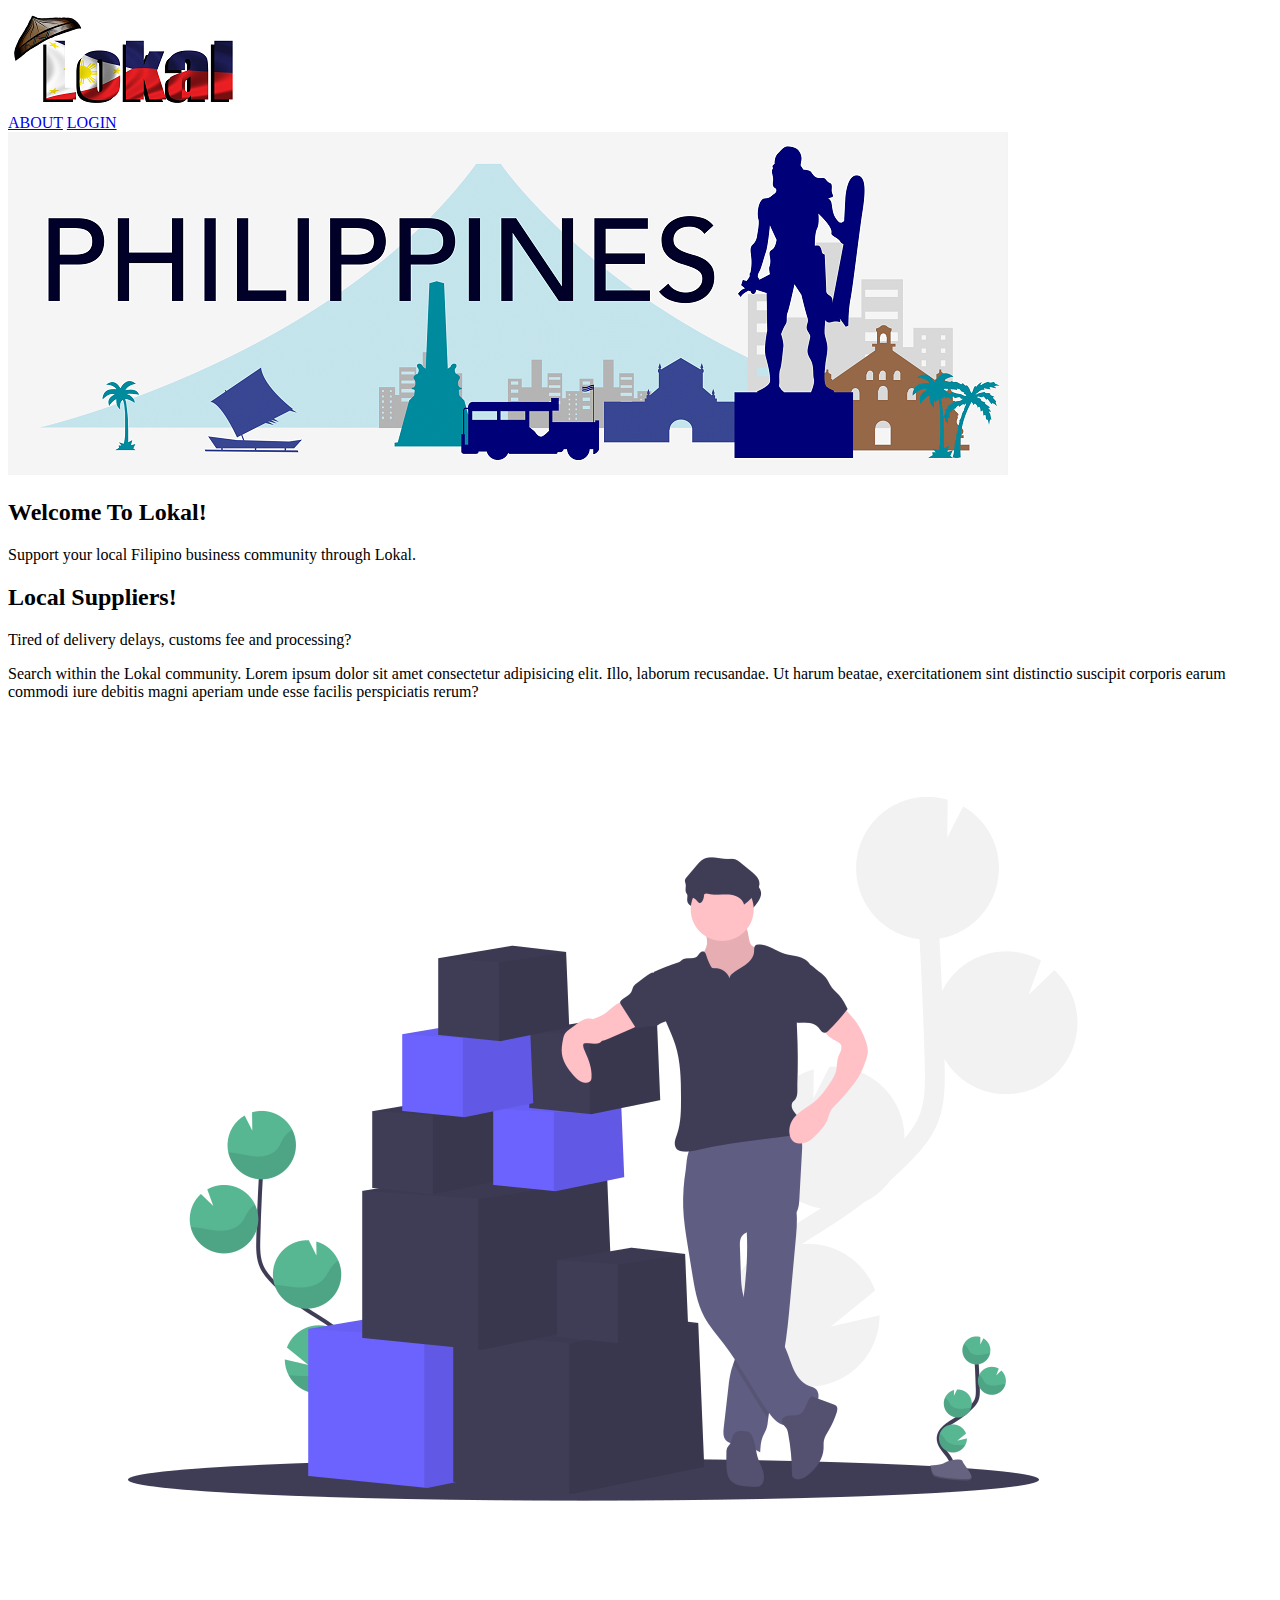
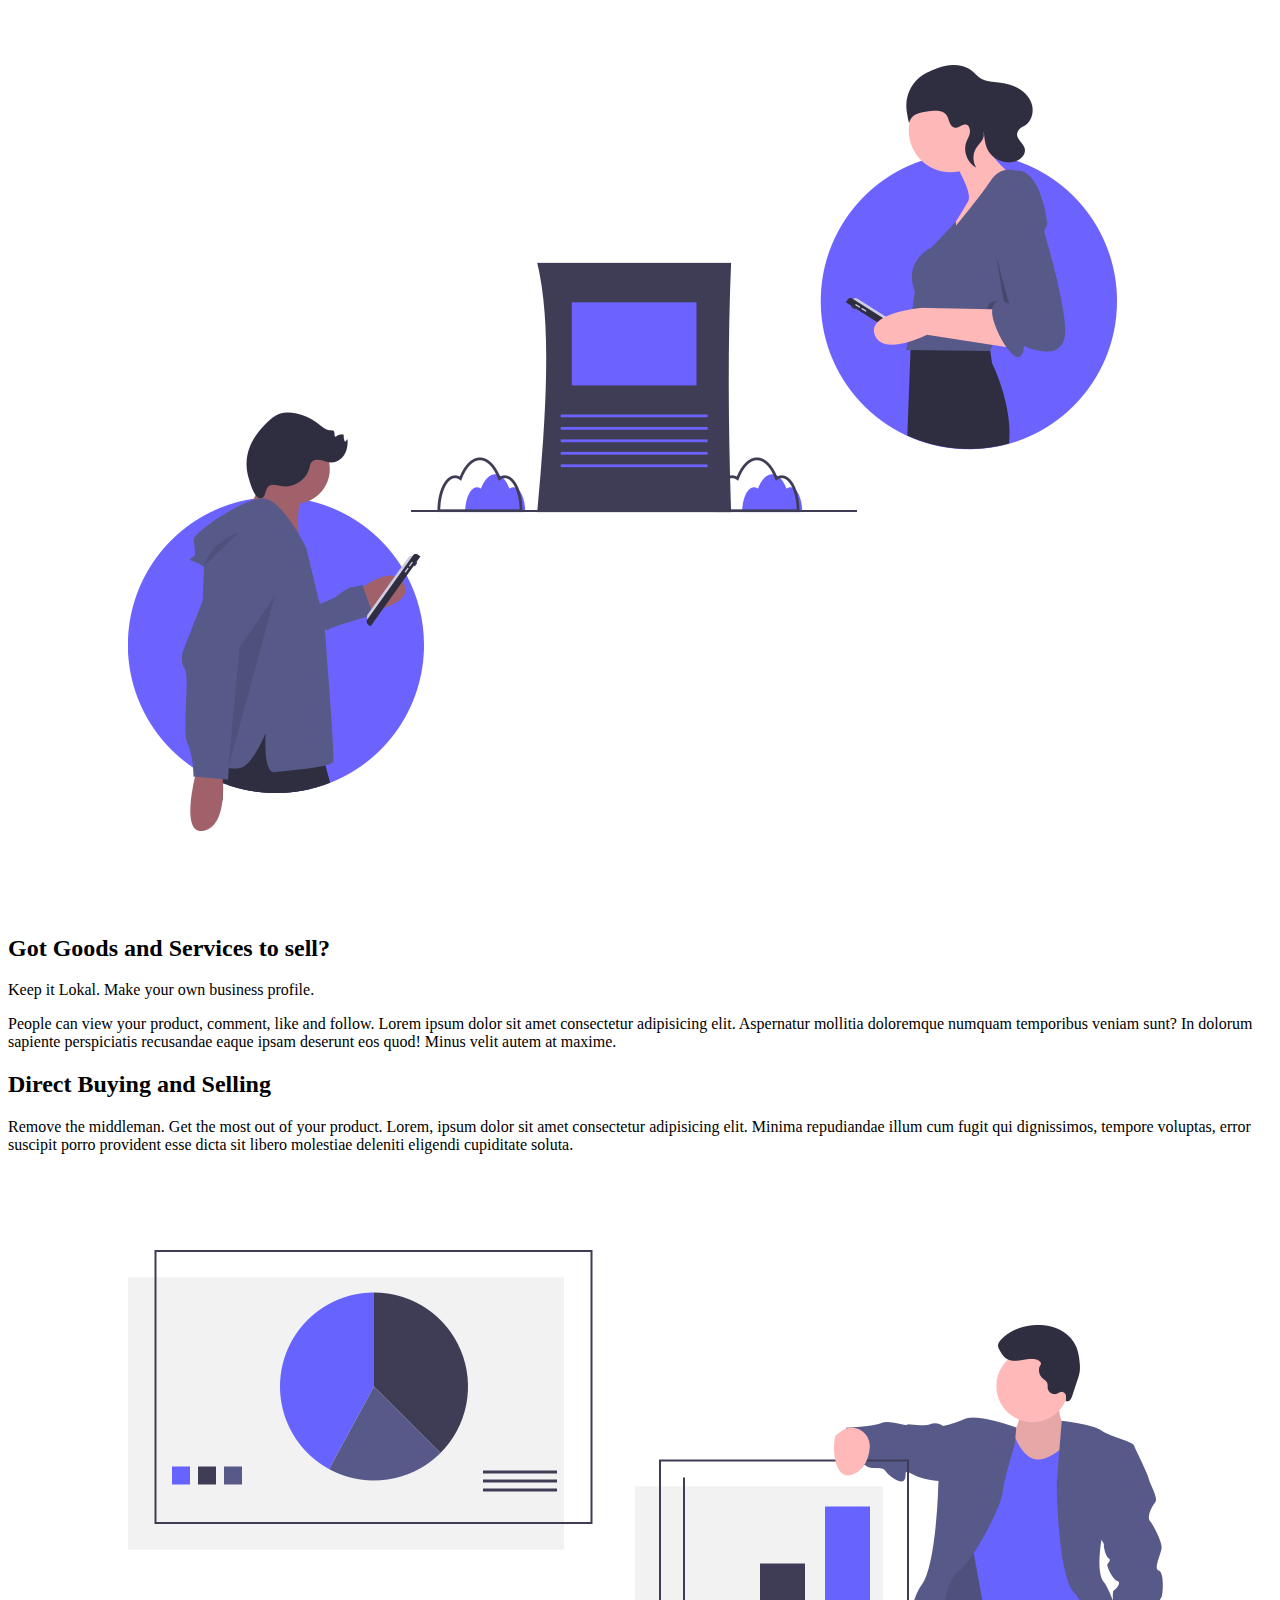
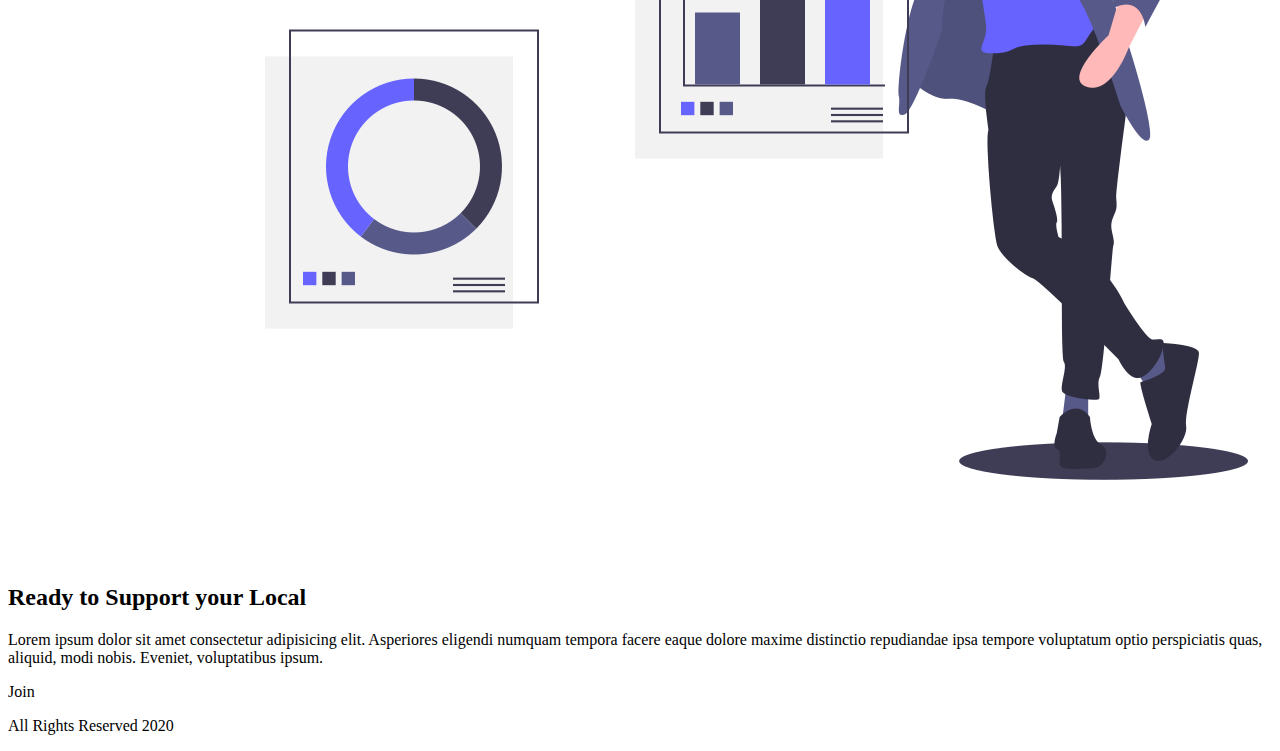
==== index.html @ 98a32e53 "changed the color scheme and header image" ====
<!doctype html>

<html lang="en">
<head>
  <meta charset="utf-8">

  <title>Lokal - Filipino Ecommerce</title>

  <link href="https://fonts.googleapis.com/css?family=Indie+Flower|Roboto" rel="stylesheet">
  <link href="css/index.css" rel="stylesheet">

</head>

<body>
  <header>
    <div class="header">
        <div class="logo">
            <img src="Design/logo2.png" alt="Spelled-out Lokal with Filipino hat on top of 'L' and lettering background with Philippine Flag">
        </div>
        <nav>        
          <a href="#A">ABOUT</a>
          <a href="#">LOGIN</a>
        </nav>
    </div>
    
  </header>
<div class="online-trade">
    <img src="Design/1-2.png" alt="Philippines and it's famous landmarks.">
</div>

<div class="welcome">
  
  <h2>Welcome To Lokal!</h2>
    <p>Support your local Filipino business community through Lokal.  
    </p>

</div>
  <div class="container home">
   
    <section class="content-section">
      <div class="text-content">
        <h2>Local Suppliers!</h2>
        <p>Tired of delivery delays, customs fee and processing?</p> 
        <p>Search within the Lokal community. Lorem ipsum dolor sit amet consectetur adipisicing elit. Illo, laborum recusandae. Ut harum beatae, exercitationem sint distinctio suscipit corporis earum commodi iure debitis magni aperiam unde esse facilis perspiciatis rerum?</p>
      </div>
      <div class="img-content">
        <img src="Design/undraw_deliveries_131a.png" alt="human figure leaning to a pile of boxes.">
      </div>
    </section>
    <section class="content-section inverse-content">
      <div class="img-content">
          <img src="Design/undraw_sharing_articles_t5aa.png" class="img-fluid rounded" alt="Information Sharing online!">
      </div>
      <div class="text-content">
        <h2>Got Goods and Services to sell?</h2>
          <p>Keep it Lokal. Make your own business profile.</p> 
          <p>People can view your product, comment, like and follow. Lorem ipsum dolor sit amet consectetur adipisicing elit. Aspernatur mollitia doloremque numquam temporibus veniam sunt? In dolorum sapiente perspiciatis recusandae eaque ipsam deserunt eos quod! Minus velit autem at maxime.</p>
      </div> 
    </section>
    <section class="content-section">
        <div class="text-content">
          <h2>Direct Buying and Selling</h2>
            <p>Remove the middleman. Get the most out of your product. Lorem, ipsum dolor sit amet consectetur adipisicing elit. Minima repudiandae illum cum fugit qui dignissimos, tempore voluptas, error suscipit porro provident esse dicta sit libero molestiae deleniti eligendi cupiditate soluta.</p>
        </div>
          <div class="img-content">
            <img src="Design/undraw_all_the_data_h4ki.png" alt="graphs and pie charts">
          </div>
        </div>
    </section>
    <section class="content-section">
      <div class="destination">
        <h2>Ready to Support your Local</h2>
        <p>Lorem ipsum dolor sit amet consectetur adipisicing elit. Asperiores eligendi numquam tempora facere eaque dolore maxime distinctio repudiandae ipsa tempore voluptatum optio perspiciatis quas, aliquid, modi nobis. Eveniet, voluptatibus ipsum.</p>
        <div class="btn">Join</div>
      </div>
    </section>
  </div><!-- container -->

  <footer class="footer">
    <p>All Rights Reserved 2020</p>
  </footer>

</body>
</html>
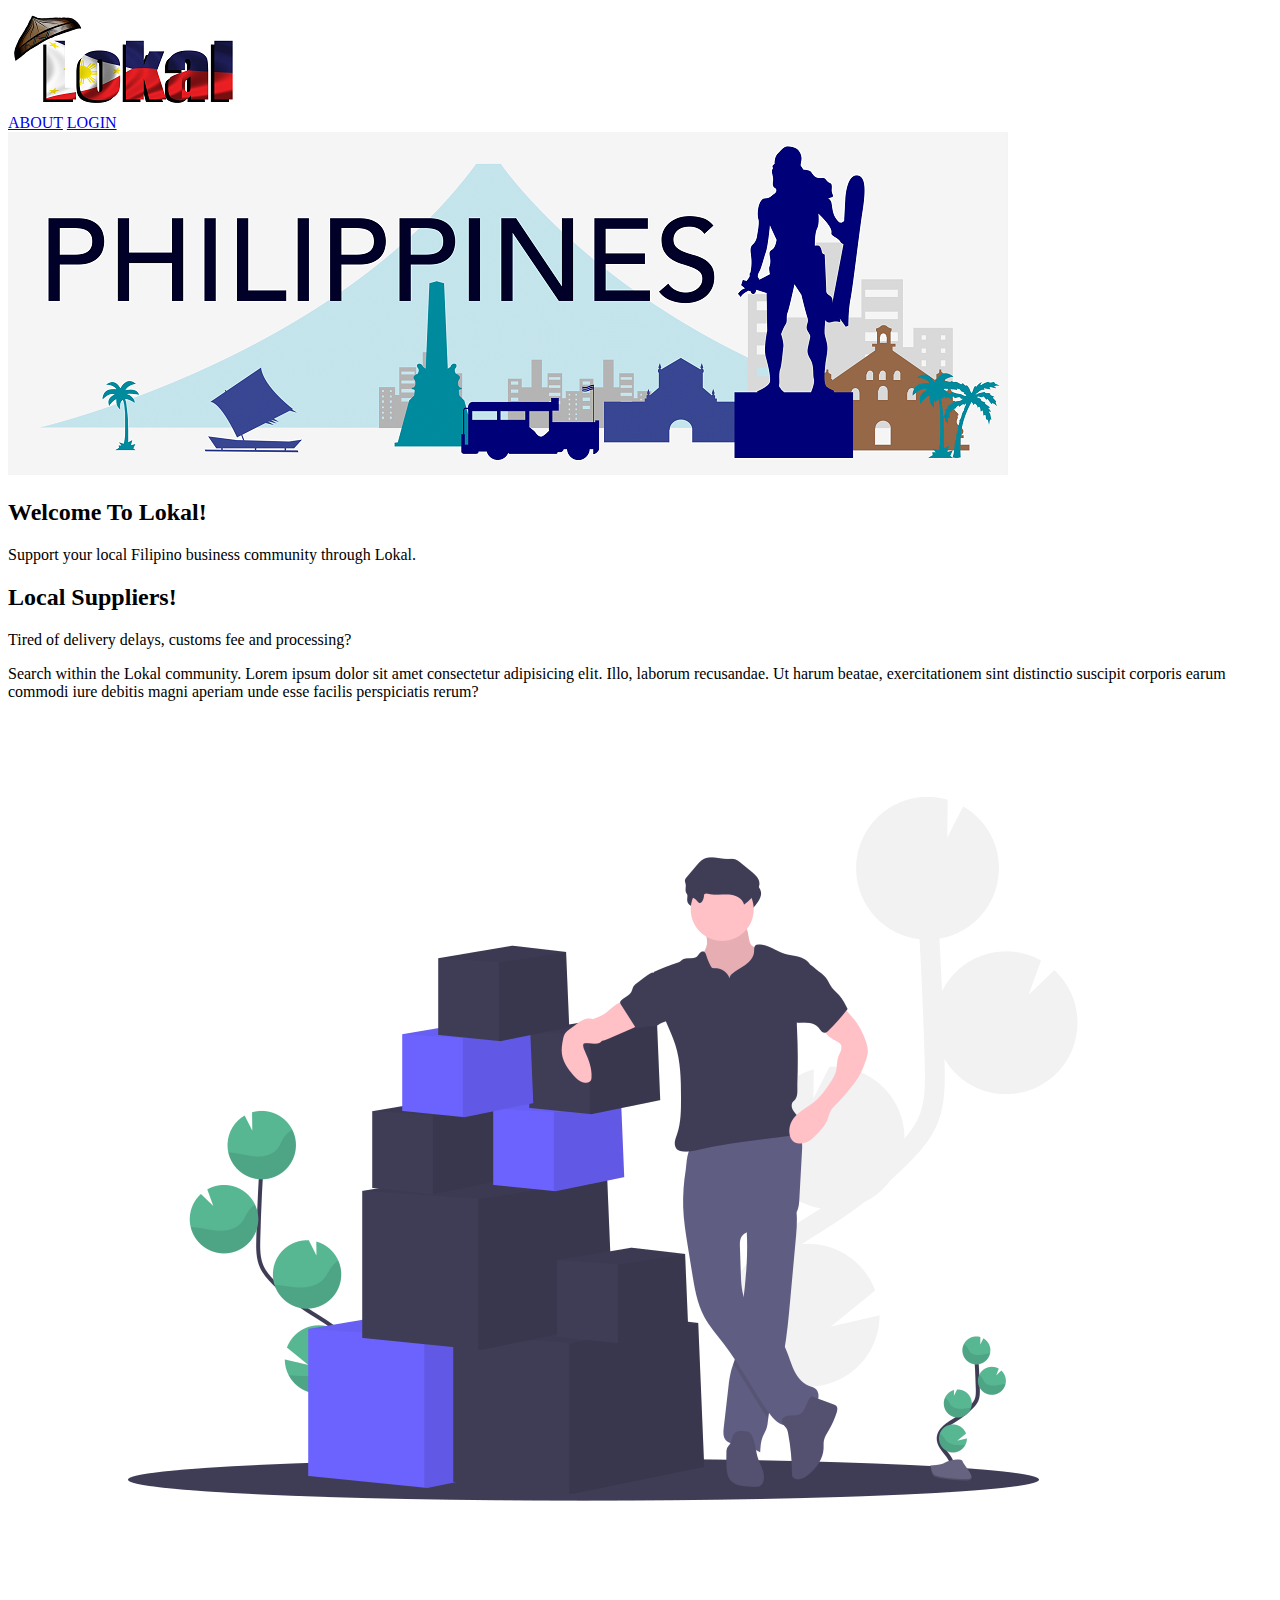
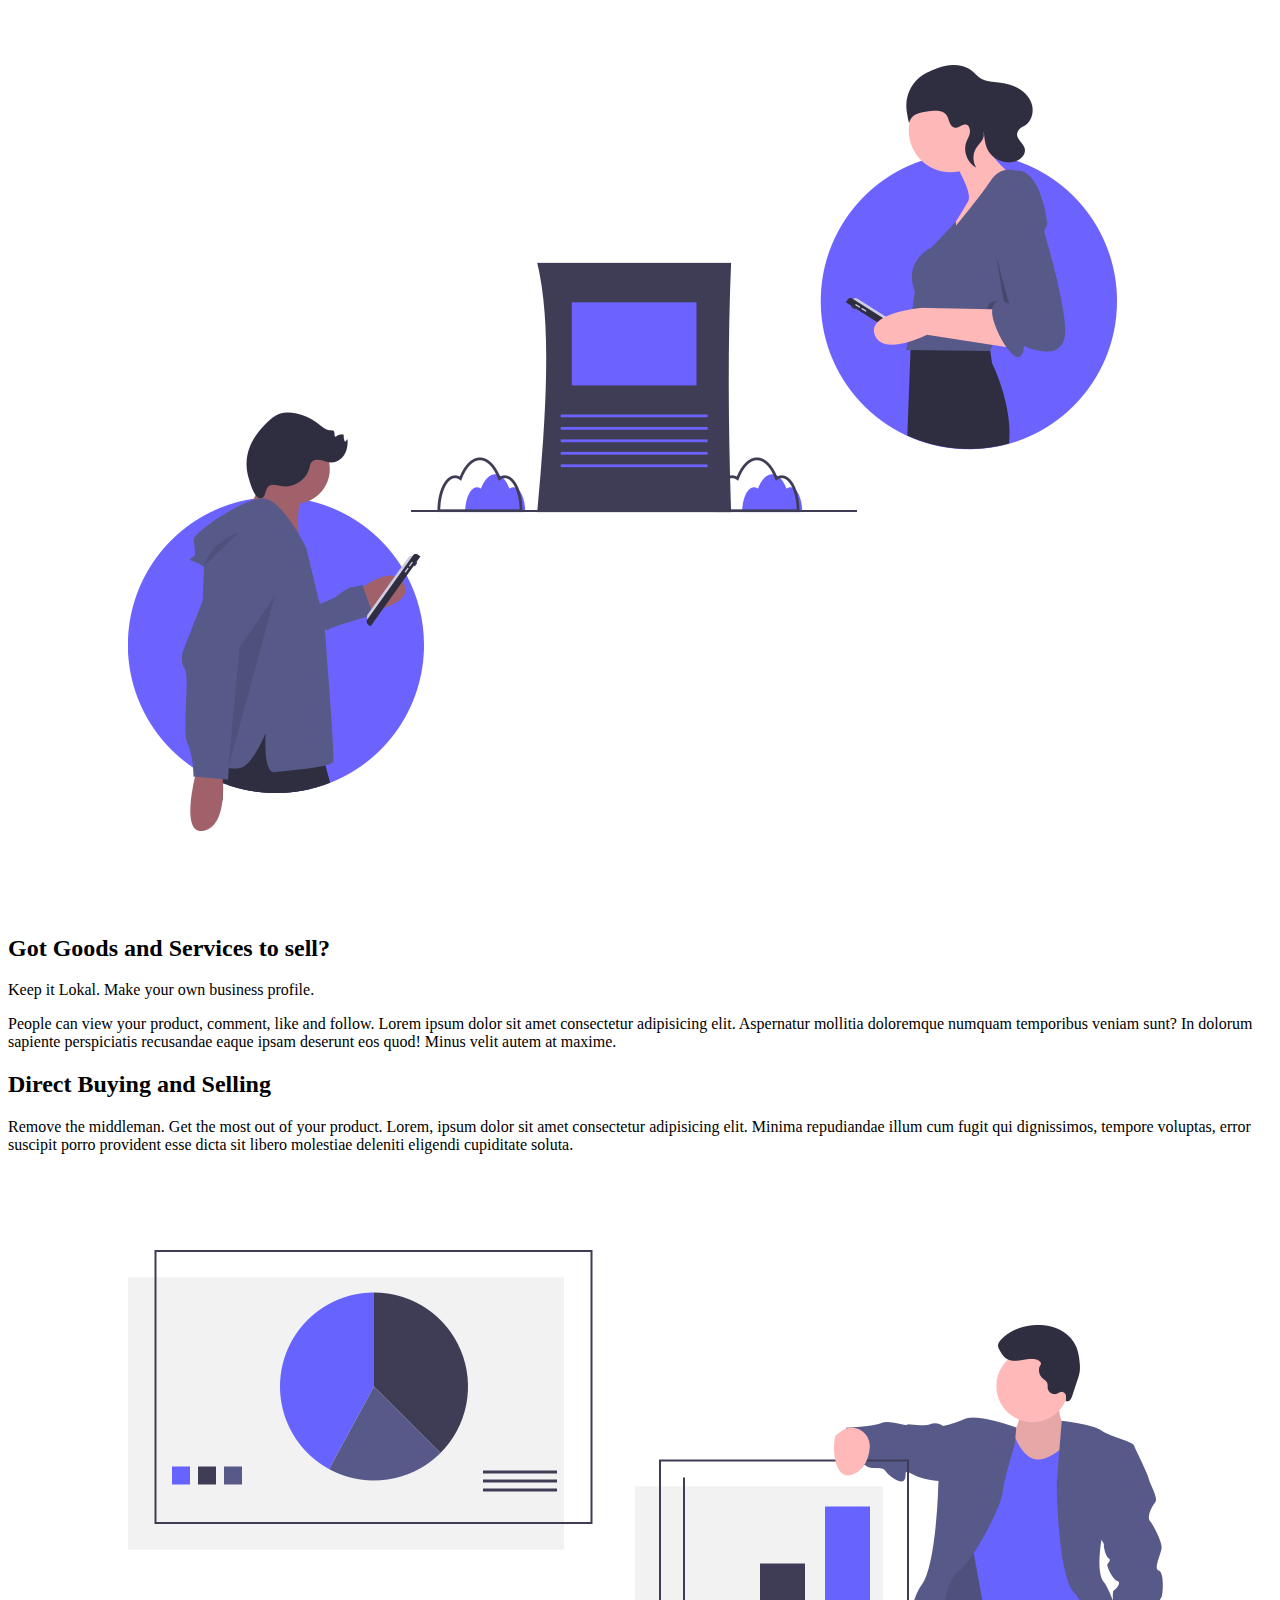
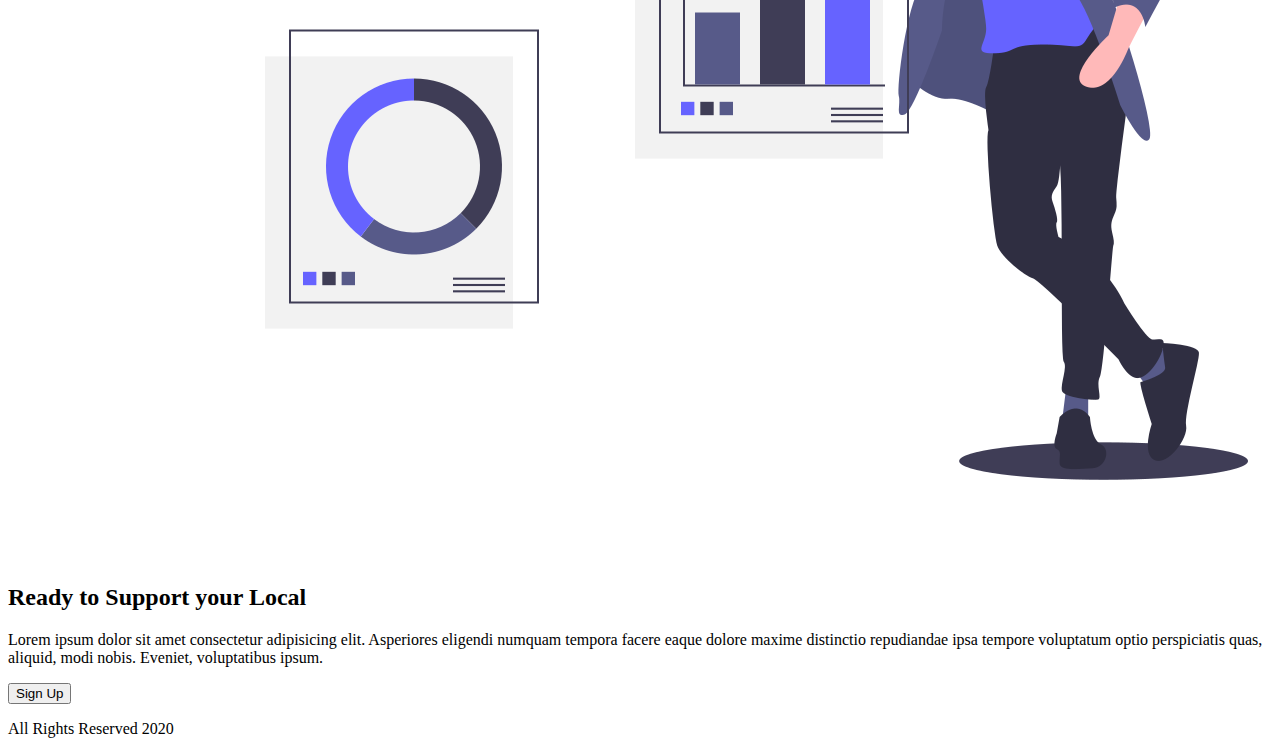
==== commit 63475108: "fixed the buttom content and button" ====
--- a/index.html
+++ b/index.html
@@ -62,16 +62,17 @@
           <h2>Direct Buying and Selling</h2>
             <p>Remove the middleman. Get the most out of your product. Lorem, ipsum dolor sit amet consectetur adipisicing elit. Minima repudiandae illum cum fugit qui dignissimos, tempore voluptas, error suscipit porro provident esse dicta sit libero molestiae deleniti eligendi cupiditate soluta.</p>
         </div>
-          <div class="img-content">
+        <div class="img-content">
             <img src="Design/undraw_all_the_data_h4ki.png" alt="graphs and pie charts">
-          </div>
         </div>
-    </section>
-    <section class="content-section">
-      <div class="destination">
+      </section>
+    <section class="bottom-content">
+      <div class="Join">
         <h2>Ready to Support your Local</h2>
         <p>Lorem ipsum dolor sit amet consectetur adipisicing elit. Asperiores eligendi numquam tempora facere eaque dolore maxime distinctio repudiandae ipsa tempore voluptatum optio perspiciatis quas, aliquid, modi nobis. Eveniet, voluptatibus ipsum.</p>
-        <div class="btn">Join</div>
+        <div class="btn">
+          <button>Sign Up</button>
+        </div>
       </div>
     </section>
   </div><!-- container -->
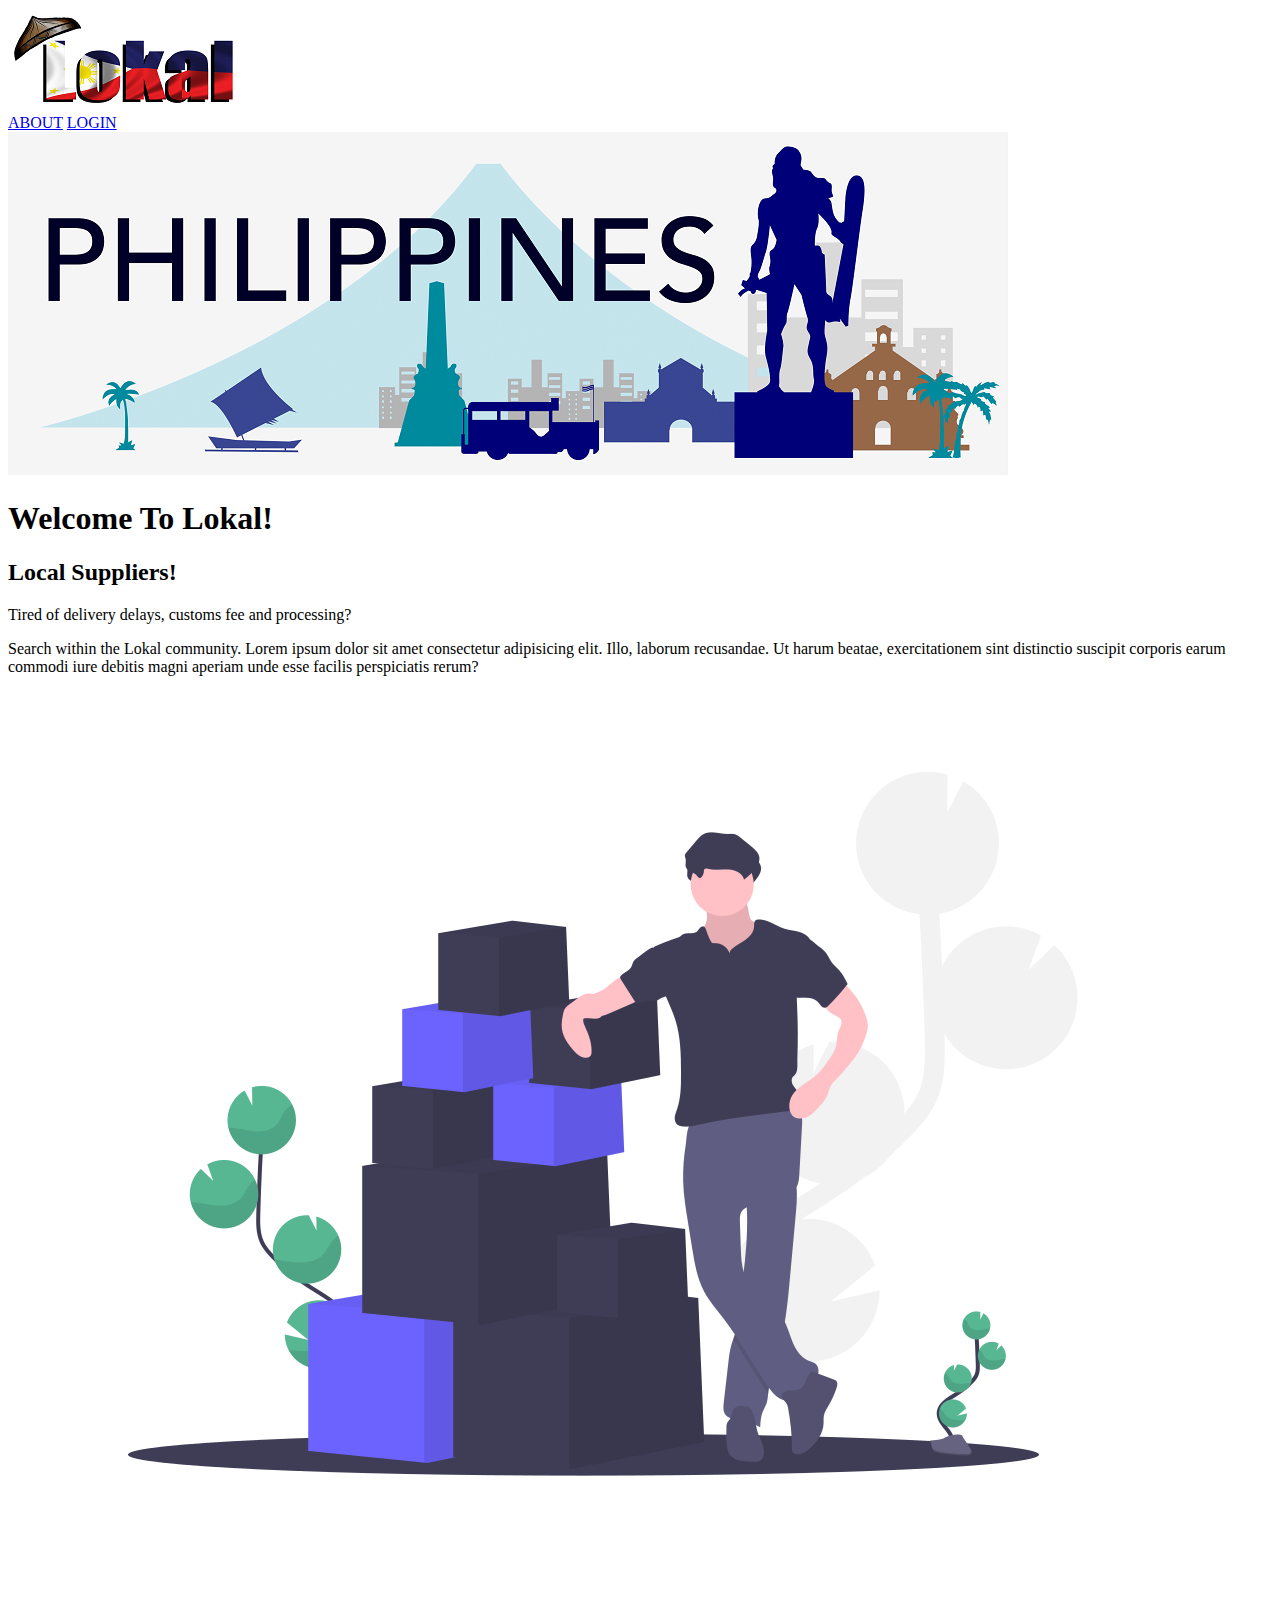
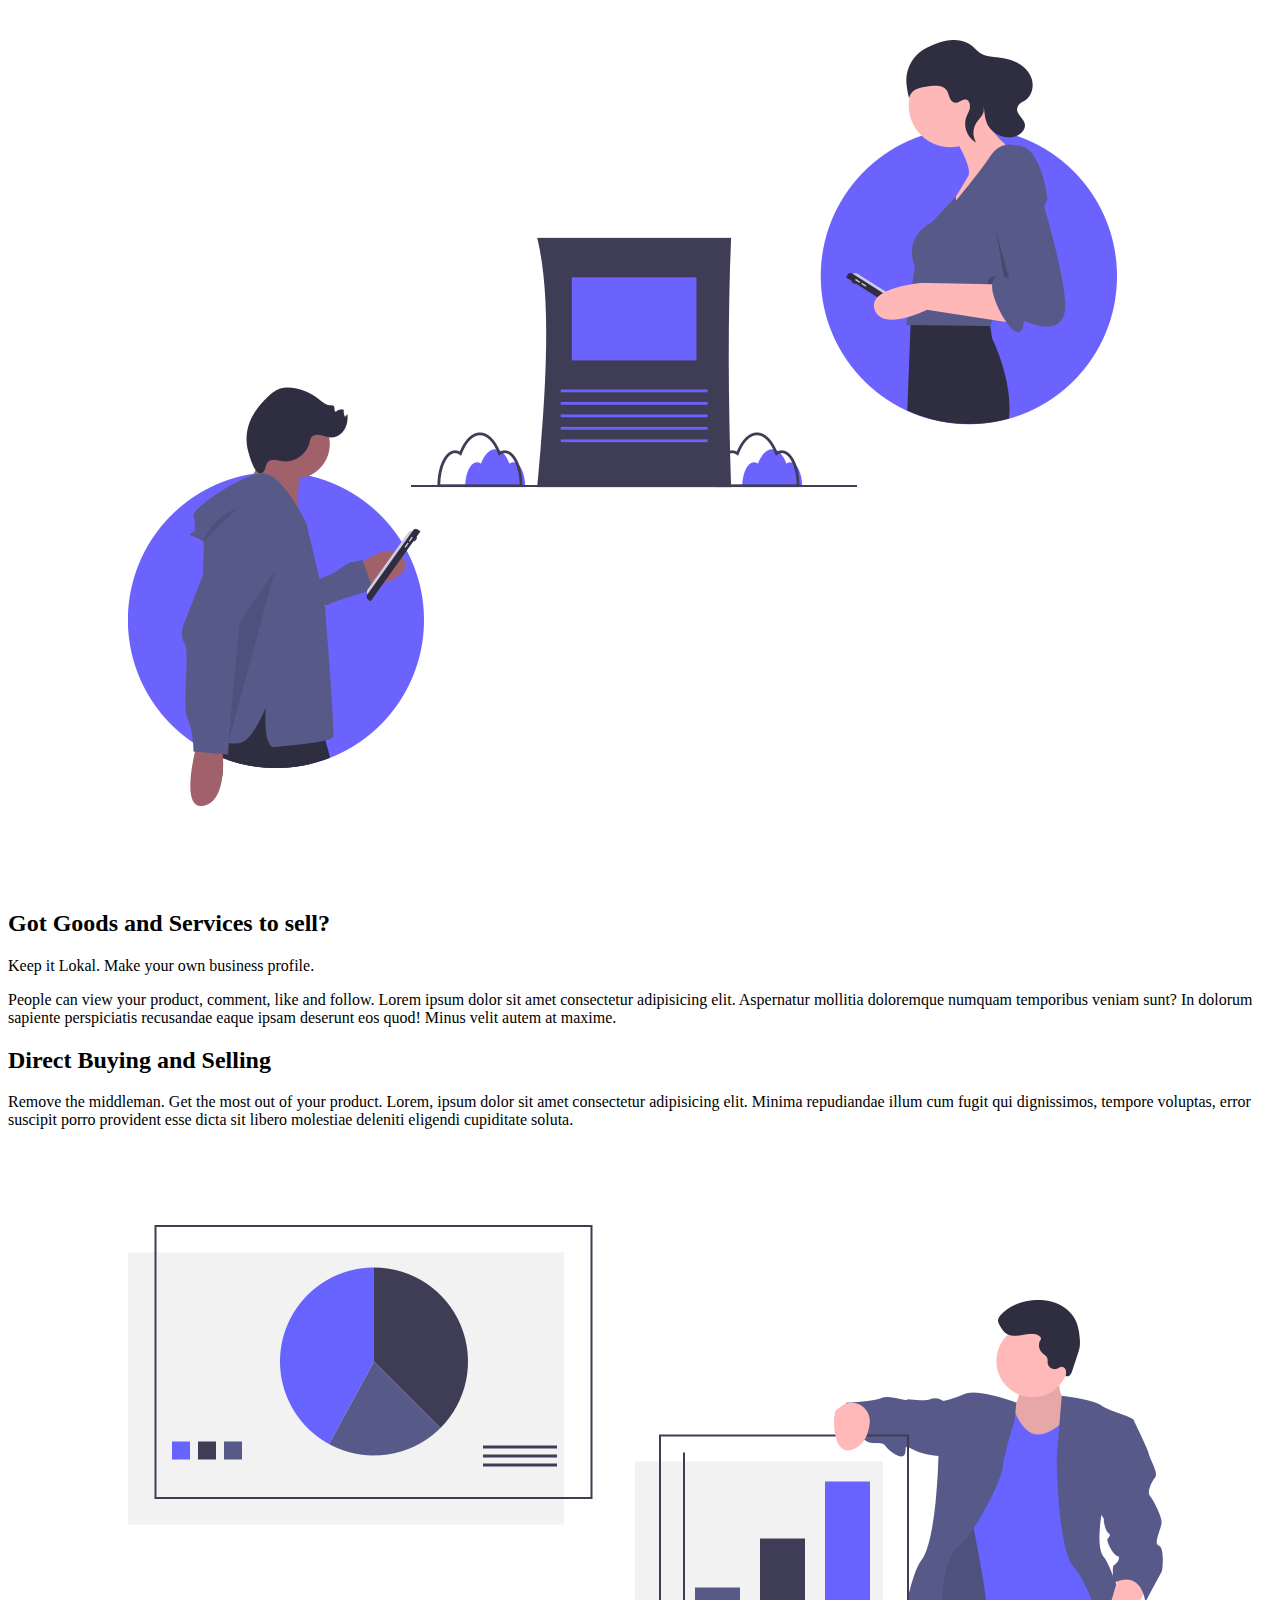
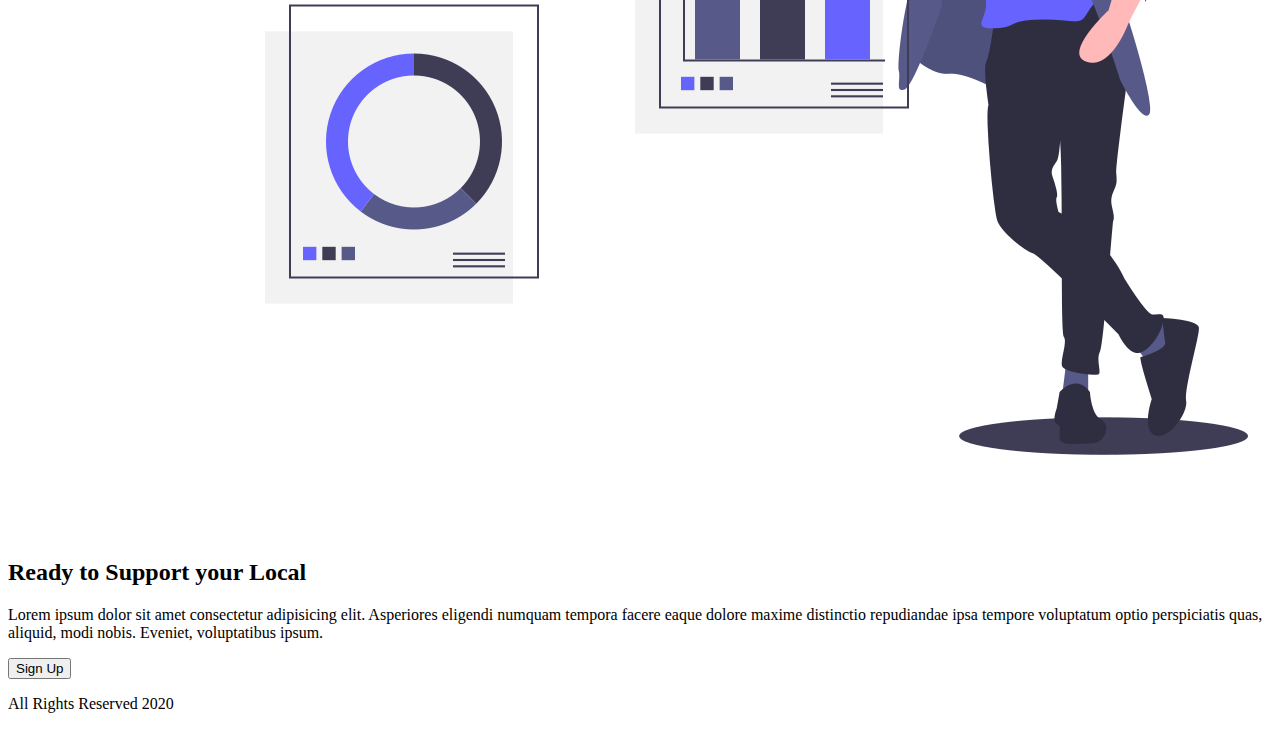
==== commit 2c226b03: "fixed header" ====
--- a/index.html
+++ b/index.html
@@ -30,9 +30,7 @@
 
 <div class="welcome">
   
-  <h2>Welcome To Lokal!</h2>
-    <p>Support your local Filipino business community through Lokal.  
-    </p>
+  <h1>Welcome To Lokal!</h1>
 
 </div>
   <div class="container home">
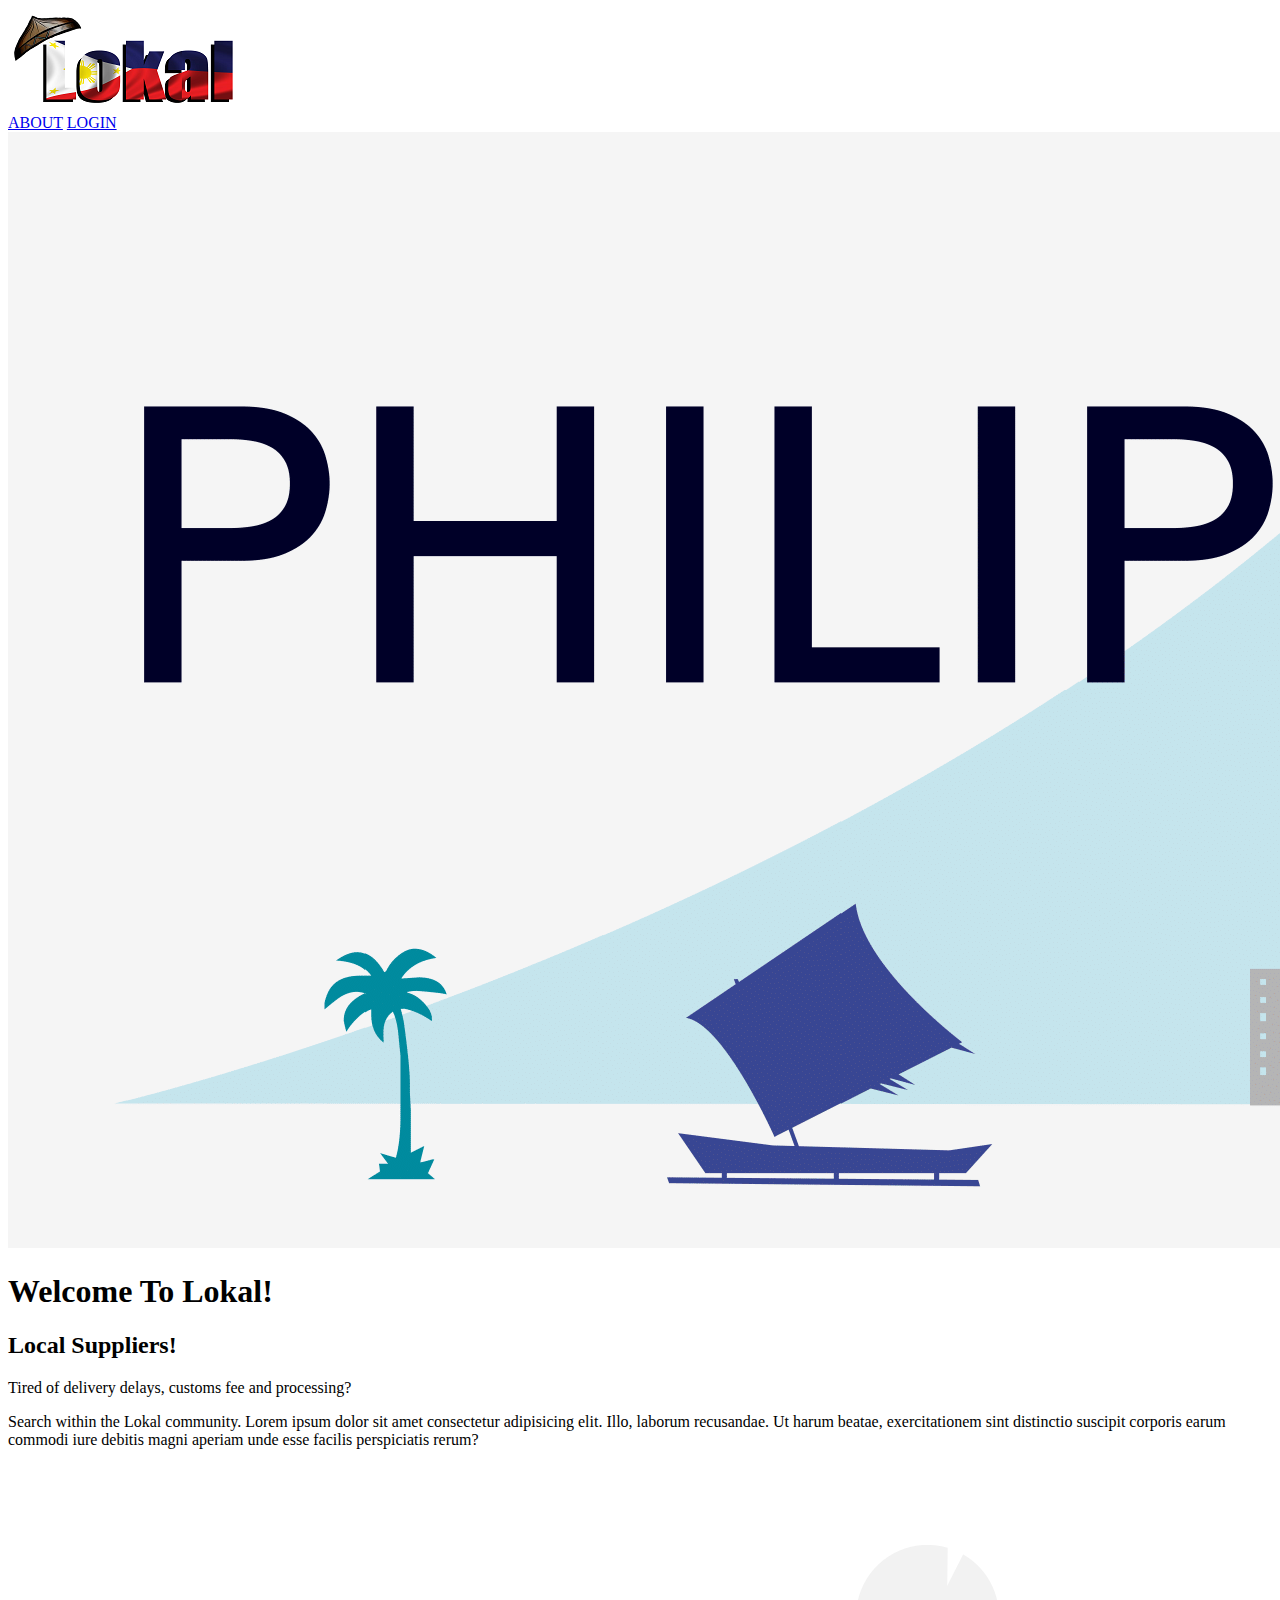
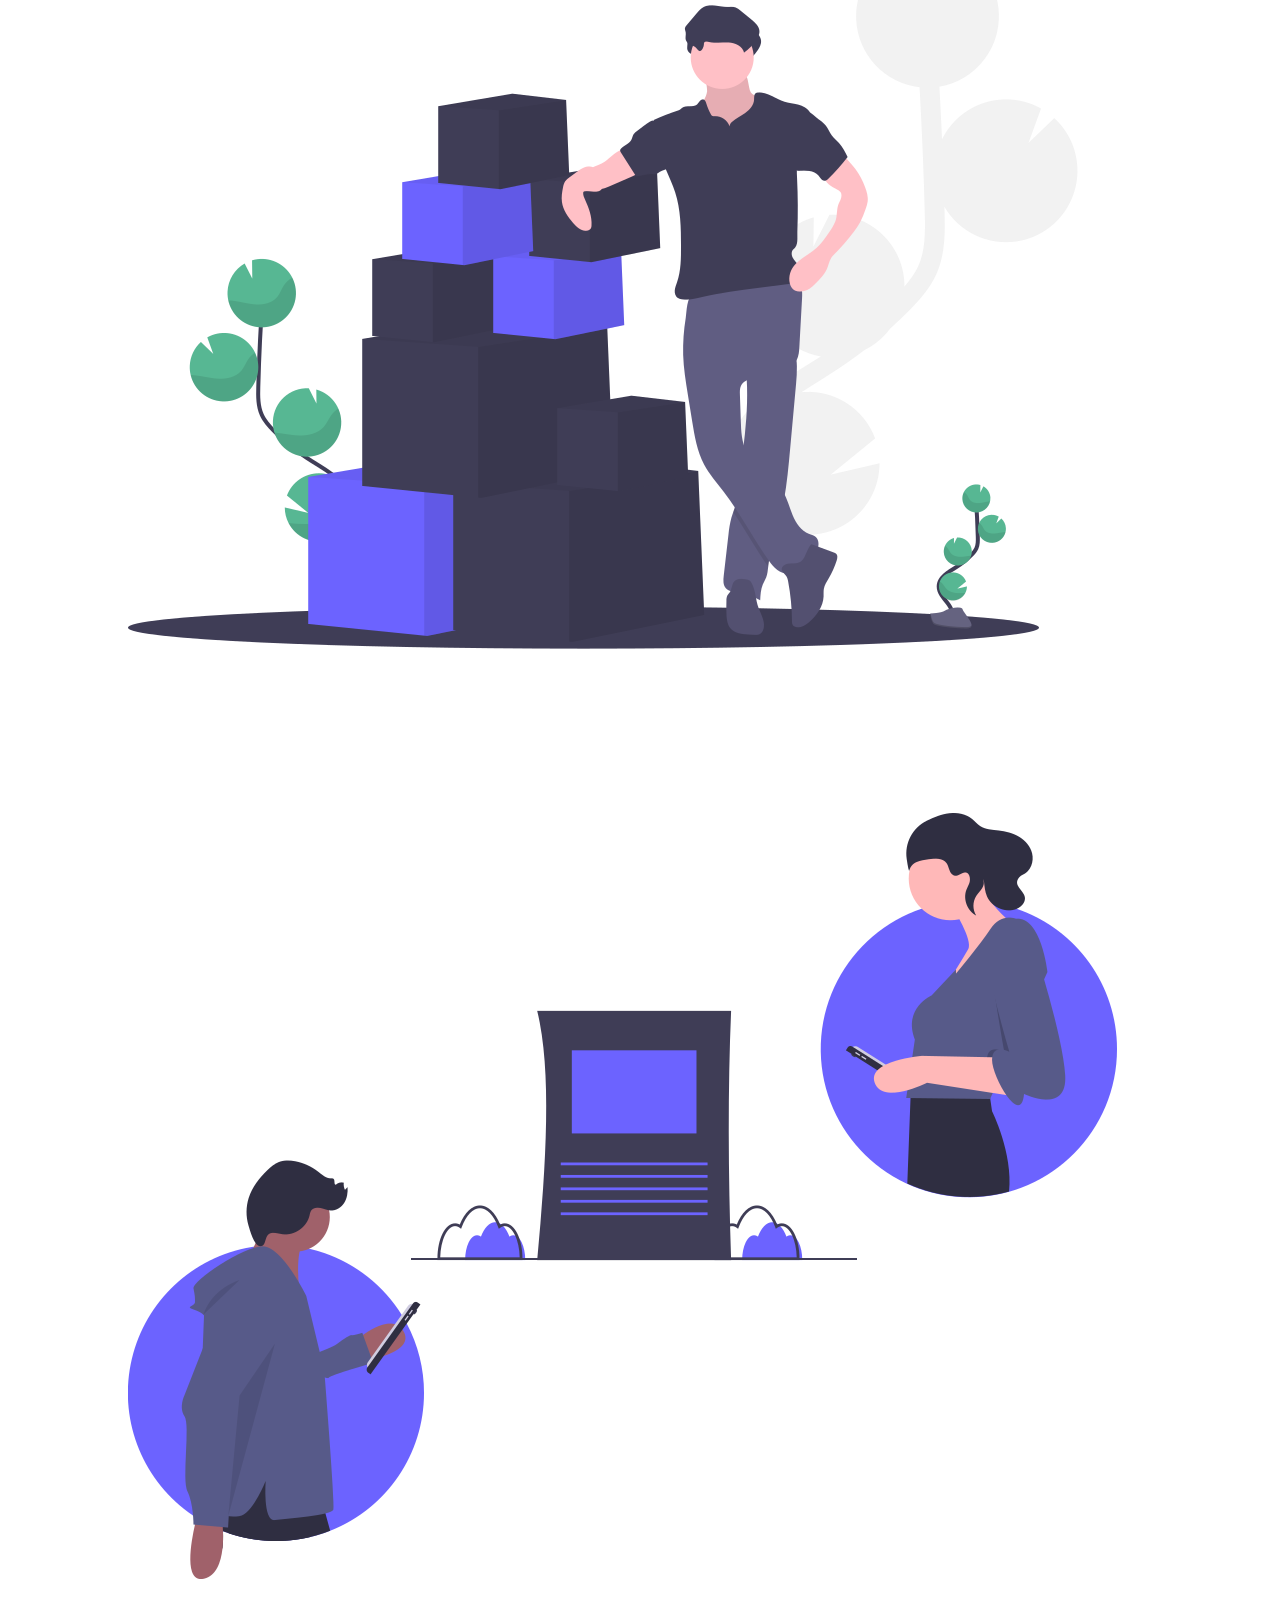
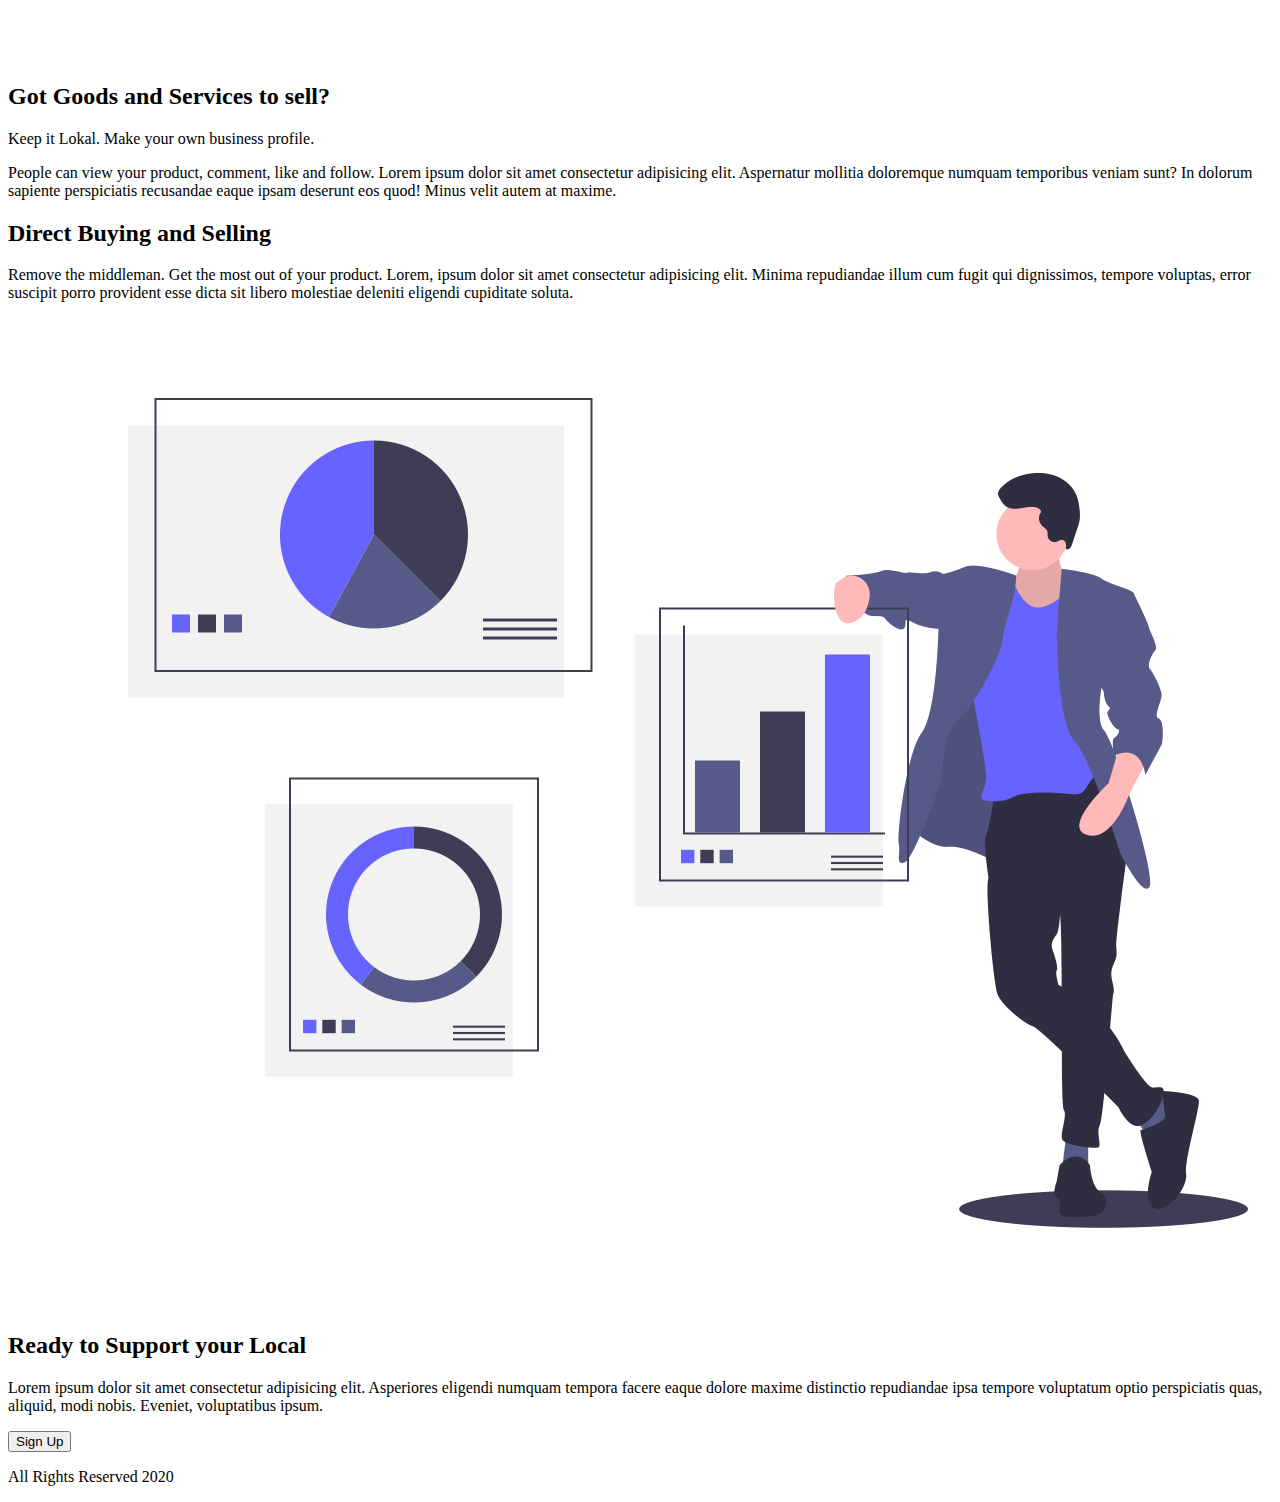
==== commit aa0b7120: "changed anchor design and placing and edited the hero photo" ====
--- a/index.html
+++ b/index.html
@@ -25,7 +25,7 @@
     
   </header>
 <div class="online-trade">
-    <img src="Design/1-2.png" alt="Philippines and it's famous landmarks.">
+    <img src="Design/1-2 (1).png" alt="Philippines and it's famous landmarks.">
 </div>
 
 <div class="welcome">
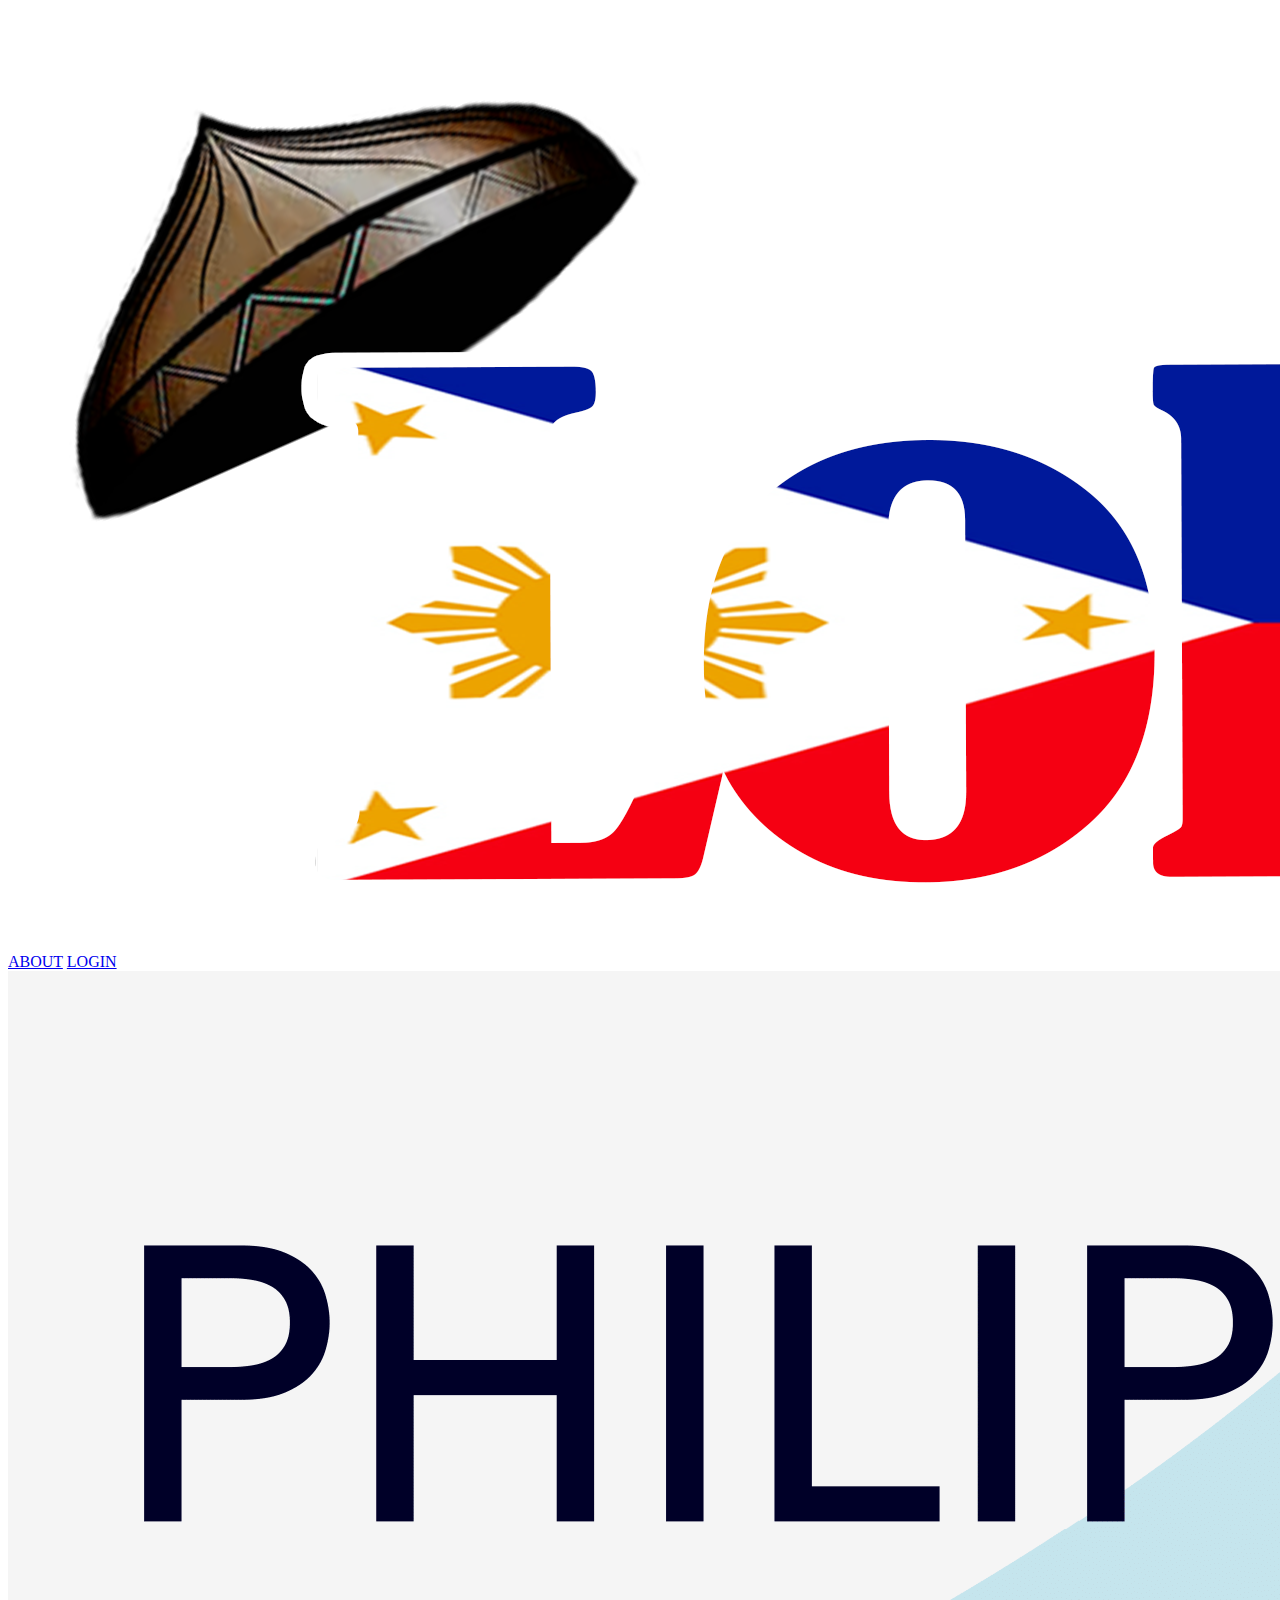
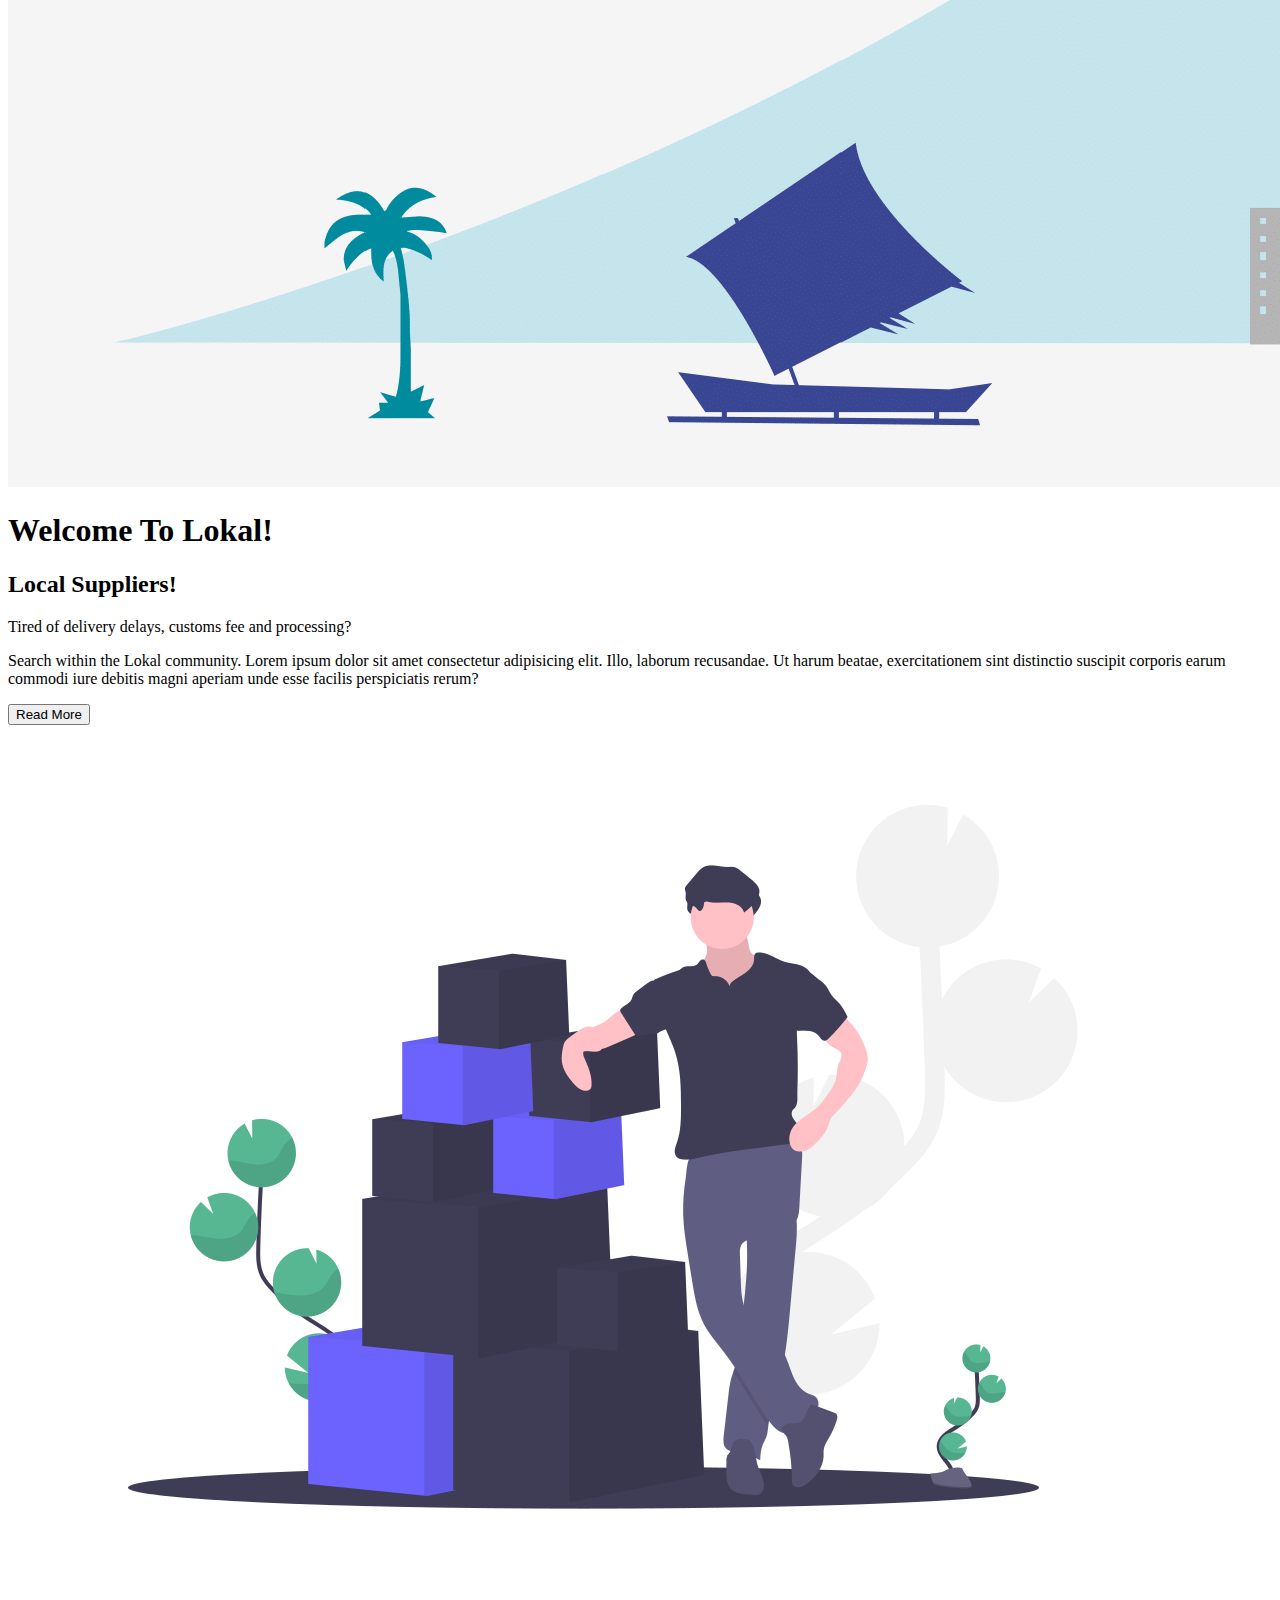
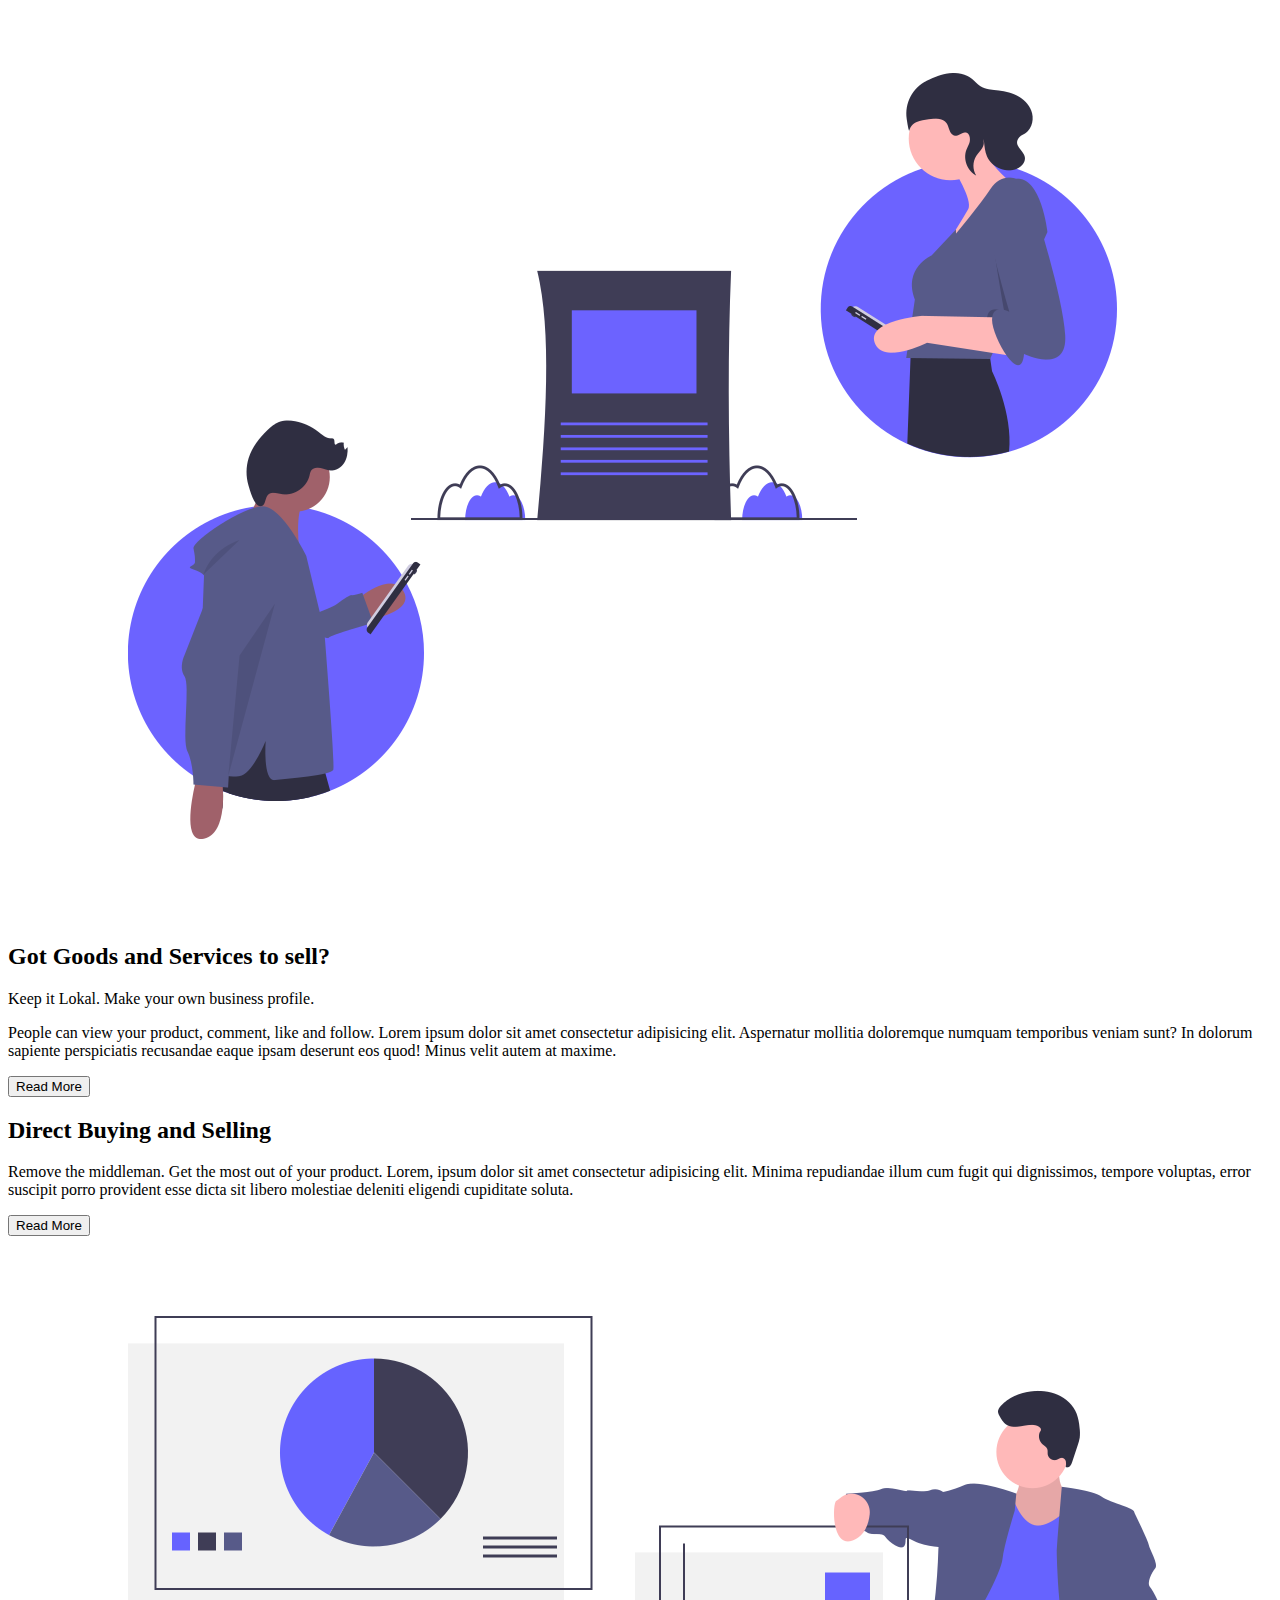
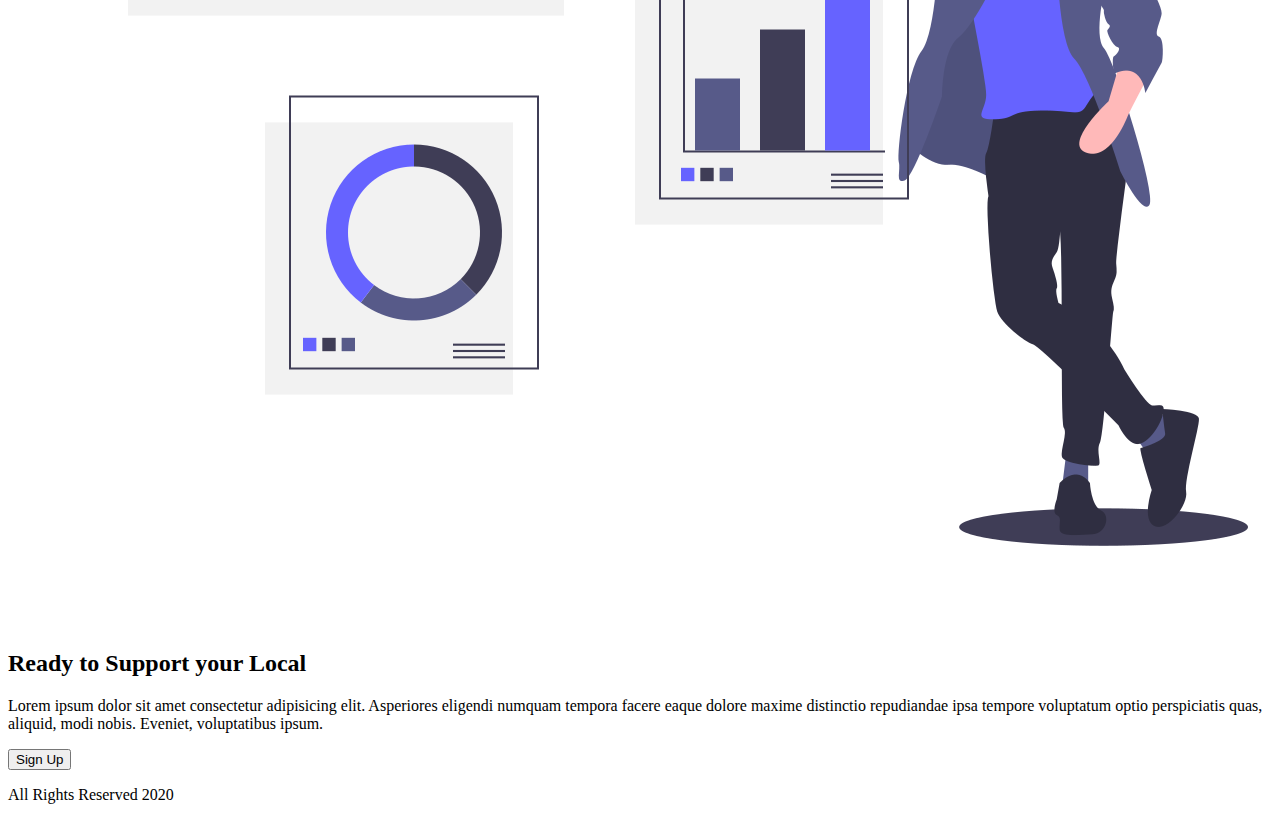
==== commit a983536b: "added about.html" ====
--- a/index.html
+++ b/index.html
@@ -1,83 +1,129 @@
-<!doctype html>
+<!DOCTYPE html>
 
 <html lang="en">
-<head>
-  <meta charset="utf-8">
+  <head>
+    <meta charset="utf-8" />
 
-  <title>Lokal - Filipino Ecommerce</title>
+    <title>Lokal - Filipino Ecommerce</title>
 
-  <link href="https://fonts.googleapis.com/css?family=Indie+Flower|Roboto" rel="stylesheet">
-  <link href="css/index.css" rel="stylesheet">
+    <link
+      href="https://fonts.googleapis.com/css?family=Indie+Flower|Roboto"
+      rel="stylesheet"
+    />
+    <link href="css/index.css" rel="stylesheet" />
+  </head>
 
-</head>
-
-<body>
-  <header>
-    <div class="header">
+  <body>
+    <header>
+      <div class="header">
         <div class="logo">
-            <img src="Design/logo2.png" alt="Spelled-out Lokal with Filipino hat on top of 'L' and lettering background with Philippine Flag">
+          <img
+            src="Design/logo3.png"
+            alt="Spelled-out Lokal with Filipino hat on top of 'L' and lettering background with Philippine Flag"
+          />
         </div>
-        <nav>        
-          <a href="#A">ABOUT</a>
+        <nav>
+          <a href="about.html">ABOUT</a>
           <a href="#">LOGIN</a>
         </nav>
+      </div>
+    </header>
+    <div class="online-trade">
+      <img
+        src="Design/1-2 (1).png"
+        alt="Philippines and it's famous landmarks."
+      />
     </div>
-    
-  </header>
-<div class="online-trade">
-    <img src="Design/1-2 (1).png" alt="Philippines and it's famous landmarks.">
-</div>
 
-<div class="welcome">
-  
-  <h1>Welcome To Lokal!</h1>
-
-</div>
-  <div class="container home">
-   
-    <section class="content-section">
-      <div class="text-content">
-        <h2>Local Suppliers!</h2>
-        <p>Tired of delivery delays, customs fee and processing?</p> 
-        <p>Search within the Lokal community. Lorem ipsum dolor sit amet consectetur adipisicing elit. Illo, laborum recusandae. Ut harum beatae, exercitationem sint distinctio suscipit corporis earum commodi iure debitis magni aperiam unde esse facilis perspiciatis rerum?</p>
-      </div>
-      <div class="img-content">
-        <img src="Design/undraw_deliveries_131a.png" alt="human figure leaning to a pile of boxes.">
-      </div>
-    </section>
-    <section class="content-section inverse-content">
-      <div class="img-content">
-          <img src="Design/undraw_sharing_articles_t5aa.png" class="img-fluid rounded" alt="Information Sharing online!">
-      </div>
-      <div class="text-content">
-        <h2>Got Goods and Services to sell?</h2>
-          <p>Keep it Lokal. Make your own business profile.</p> 
-          <p>People can view your product, comment, like and follow. Lorem ipsum dolor sit amet consectetur adipisicing elit. Aspernatur mollitia doloremque numquam temporibus veniam sunt? In dolorum sapiente perspiciatis recusandae eaque ipsam deserunt eos quod! Minus velit autem at maxime.</p>
-      </div> 
-    </section>
-    <section class="content-section">
+    <div class="welcome">
+      <h1>Welcome To Lokal!</h1>
+    </div>
+    <div class="container home">
+      <section class="content-section">
+        <div class="text-content">
+          <h2>Local Suppliers!</h2>
+          <p>Tired of delivery delays, customs fee and processing?</p>
+          <p class="p2">
+            Search within the Lokal community. Lorem ipsum dolor sit amet
+            consectetur adipisicing elit. Illo, laborum recusandae. Ut harum
+            beatae, exercitationem sint distinctio suscipit corporis earum
+            commodi iure debitis magni aperiam unde esse facilis perspiciatis
+            rerum?
+          </p>
+          <div class="btn">
+            <button class="read">Read More</button>
+          </div>
+        </div>
+        <div class="img-content">
+          <img
+            src="Design/undraw_deliveries_131a.png"
+            alt="human figure leaning to a pile of boxes."
+          />
+        </div>
+      </section>
+      <section class="content-section inverse-content">
+        <div class="img-content">
+          <img
+            src="Design/undraw_sharing_articles_t5aa.png"
+            class="img-fluid rounded"
+            alt="Information Sharing online!"
+          />
+        </div>
+        <div class="text-content">
+          <h2>Got Goods and Services to sell?</h2>
+          <p>Keep it Lokal. Make your own business profile.</p>
+          <p class="p2">
+            People can view your product, comment, like and follow. Lorem ipsum
+            dolor sit amet consectetur adipisicing elit. Aspernatur mollitia
+            doloremque numquam temporibus veniam sunt? In dolorum sapiente
+            perspiciatis recusandae eaque ipsam deserunt eos quod! Minus velit
+            autem at maxime.
+          </p>
+          <div class="btn-read">
+            <button class="read">Read More</button>
+          </div>
+        </div>
+      </section>
+      <section class="content-section">
         <div class="text-content">
           <h2>Direct Buying and Selling</h2>
-            <p>Remove the middleman. Get the most out of your product. Lorem, ipsum dolor sit amet consectetur adipisicing elit. Minima repudiandae illum cum fugit qui dignissimos, tempore voluptas, error suscipit porro provident esse dicta sit libero molestiae deleniti eligendi cupiditate soluta.</p>
+          <p class="p2">
+            Remove the middleman. Get the most out of your product. Lorem, ipsum
+            dolor sit amet consectetur adipisicing elit. Minima repudiandae
+            illum cum fugit qui dignissimos, tempore voluptas, error suscipit
+            porro provident esse dicta sit libero molestiae deleniti eligendi
+            cupiditate soluta.
+          </p>
+          <div class="btn">
+            <button class="read">Read More</button>
+          </div>
         </div>
         <div class="img-content">
-            <img src="Design/undraw_all_the_data_h4ki.png" alt="graphs and pie charts">
+          <img
+            src="Design/undraw_all_the_data_h4ki.png"
+            alt="graphs and pie charts"
+          />
         </div>
       </section>
-    <section class="bottom-content">
-      <div class="Join">
-        <h2>Ready to Support your Local</h2>
-        <p>Lorem ipsum dolor sit amet consectetur adipisicing elit. Asperiores eligendi numquam tempora facere eaque dolore maxime distinctio repudiandae ipsa tempore voluptatum optio perspiciatis quas, aliquid, modi nobis. Eveniet, voluptatibus ipsum.</p>
-        <div class="btn">
-          <button>Sign Up</button>
+      <section class="bottom-content">
+        <div class="Join">
+          <h2>Ready to Support your Local</h2>
+          <p>
+            Lorem ipsum dolor sit amet consectetur adipisicing elit. Asperiores
+            eligendi numquam tempora facere eaque dolore maxime distinctio
+            repudiandae ipsa tempore voluptatum optio perspiciatis quas,
+            aliquid, modi nobis. Eveniet, voluptatibus ipsum.
+          </p>
+          <div class="btn">
+            <button>Sign Up</button>
+          </div>
         </div>
-      </div>
-    </section>
-  </div><!-- container -->
+      </section>
+    </div>
+    <!-- container -->
 
-  <footer class="footer">
-    <p>All Rights Reserved 2020</p>
-  </footer>
-
-</body>
-</html>+    <footer class="footer">
+      <p>All Rights Reserved 2020</p>
+    </footer>
+  </body>
+</html>
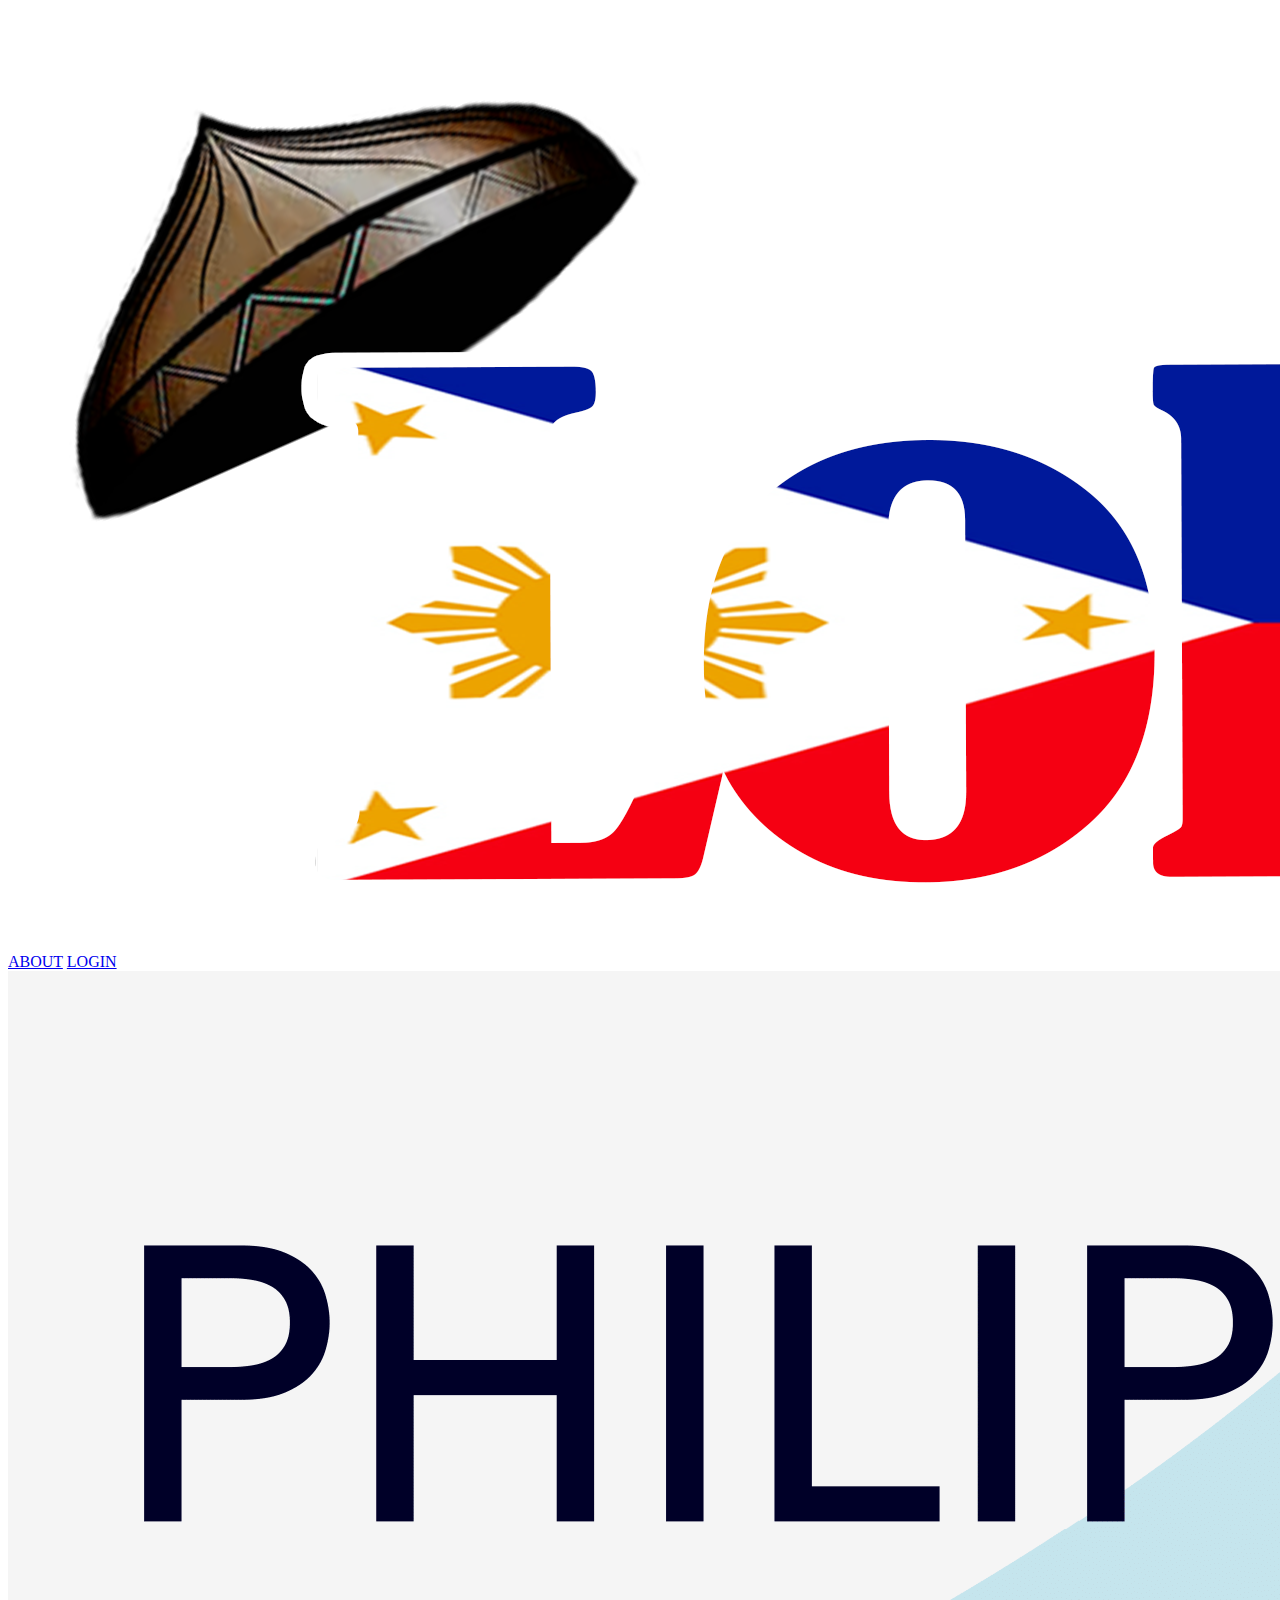
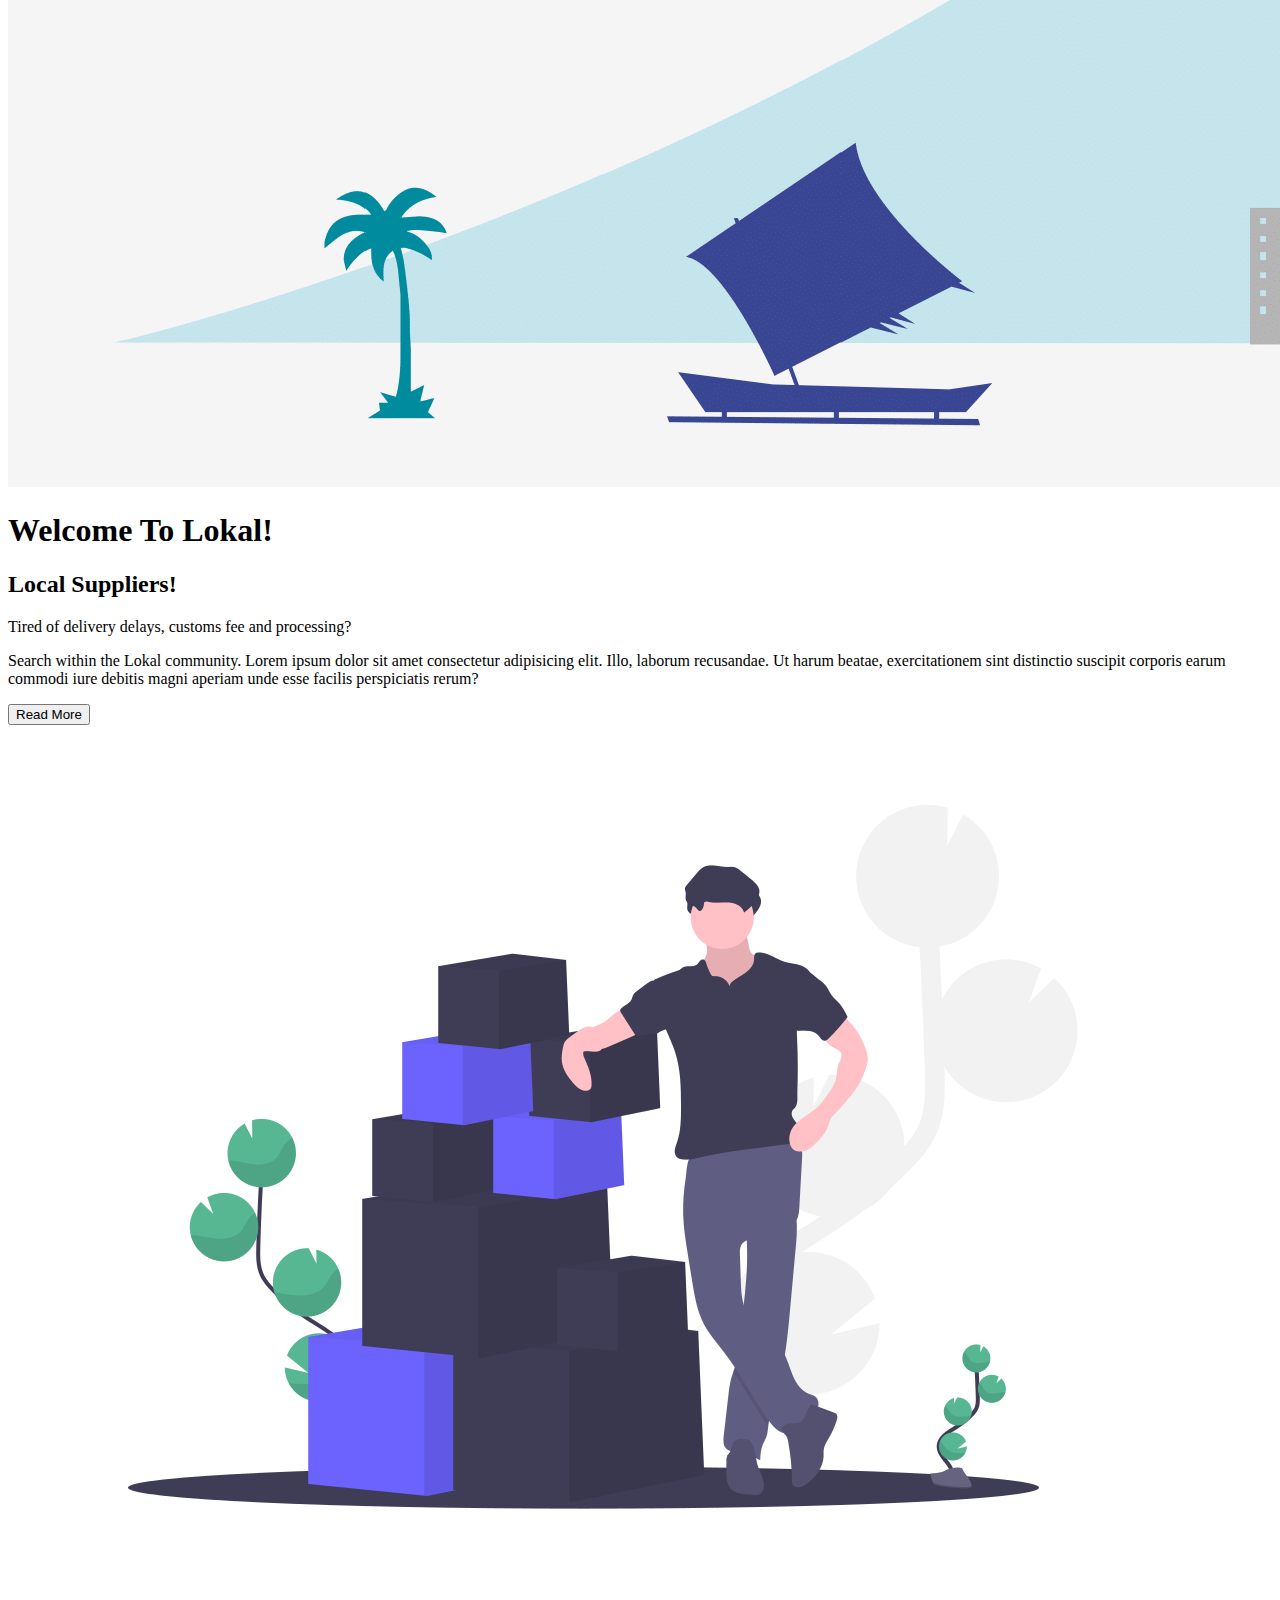
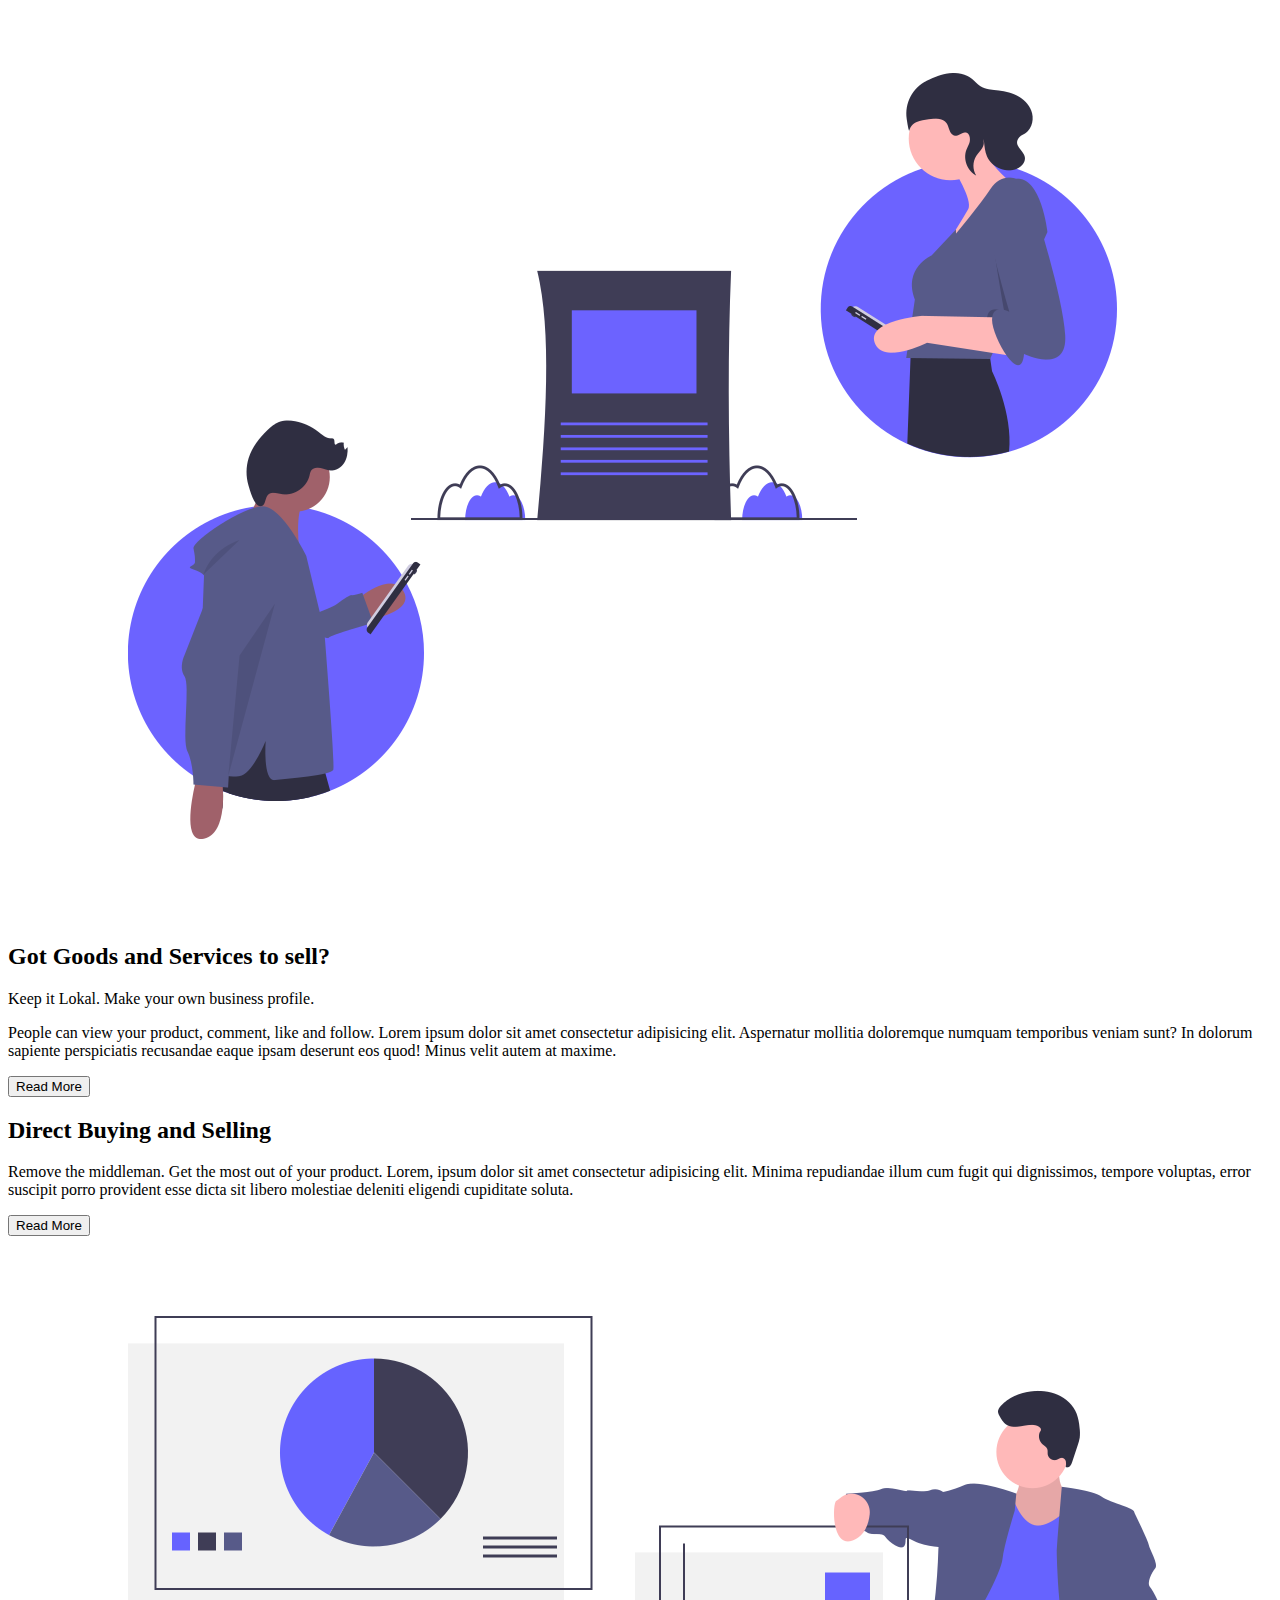
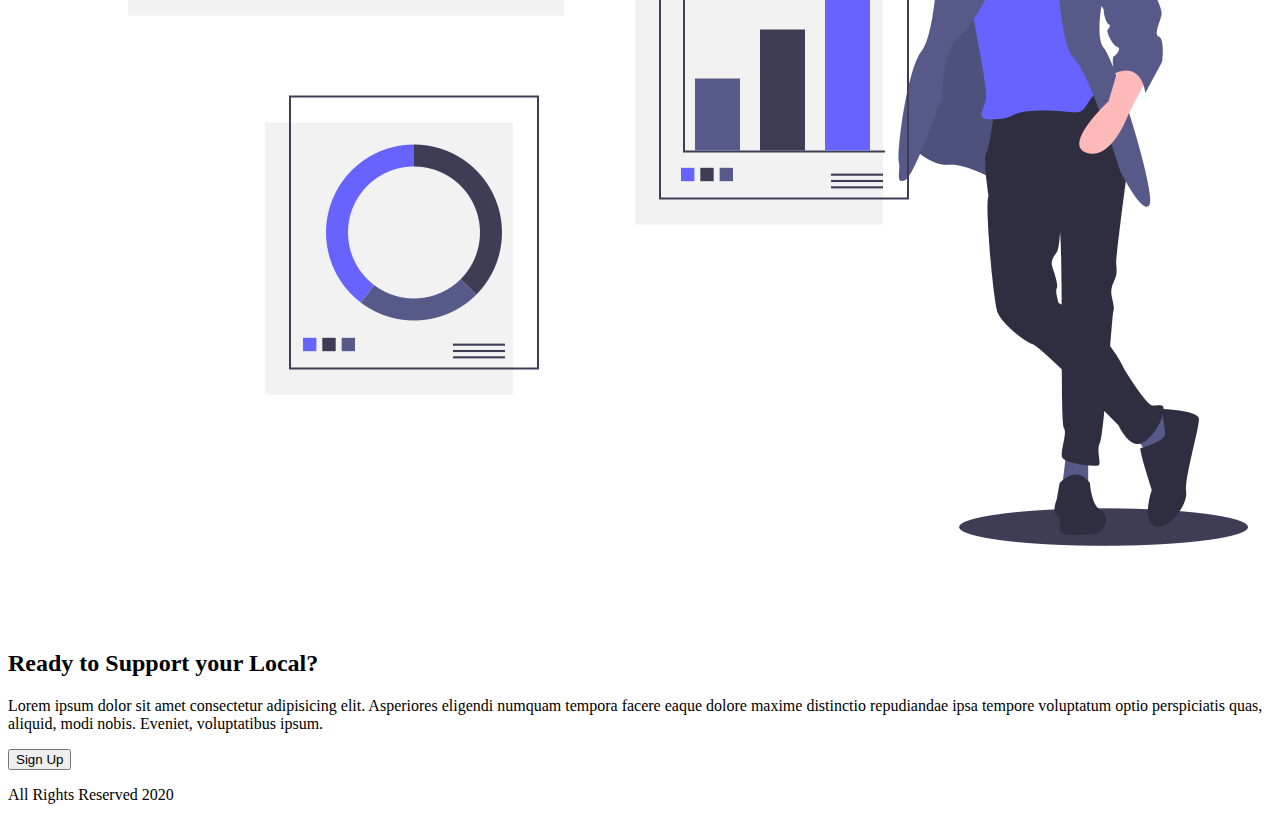
==== commit 9fc9d16f: "tablet done" ====
--- a/index.html
+++ b/index.html
@@ -14,20 +14,19 @@
   </head>
 
   <body>
-    <header>
-      <div class="header">
-        <div class="logo">
-          <img
-            src="Design/logo3.png"
-            alt="Spelled-out Lokal with Filipino hat on top of 'L' and lettering background with Philippine Flag"
-          />
-        </div>
-        <nav>
-          <a href="about.html">ABOUT</a>
-          <a href="#">LOGIN</a>
-        </nav>
+    <div class="header">
+      <div class="logo">
+        <img
+          src="Design/logo3.png"
+          alt="Spelled-out Lokal with Filipino hat on top of 'L' and lettering background with Philippine Flag"
+        />
       </div>
-    </header>
+      <nav>
+        <a href="about.html">ABOUT</a>
+        <a href="#">LOGIN</a>
+      </nav>
+    </div>
+
     <div class="online-trade">
       <img
         src="Design/1-2 (1).png"
@@ -50,7 +49,7 @@
             commodi iure debitis magni aperiam unde esse facilis perspiciatis
             rerum?
           </p>
-          <div class="btn">
+          <div class="btn-read">
             <button class="read">Read More</button>
           </div>
         </div>
@@ -94,7 +93,7 @@
             porro provident esse dicta sit libero molestiae deleniti eligendi
             cupiditate soluta.
           </p>
-          <div class="btn">
+          <div class="btn-read">
             <button class="read">Read More</button>
           </div>
         </div>
@@ -107,7 +106,7 @@
       </section>
       <section class="bottom-content">
         <div class="Join">
-          <h2>Ready to Support your Local</h2>
+          <h2>Ready to Support your Local?</h2>
           <p>
             Lorem ipsum dolor sit amet consectetur adipisicing elit. Asperiores
             eligendi numquam tempora facere eaque dolore maxime distinctio
